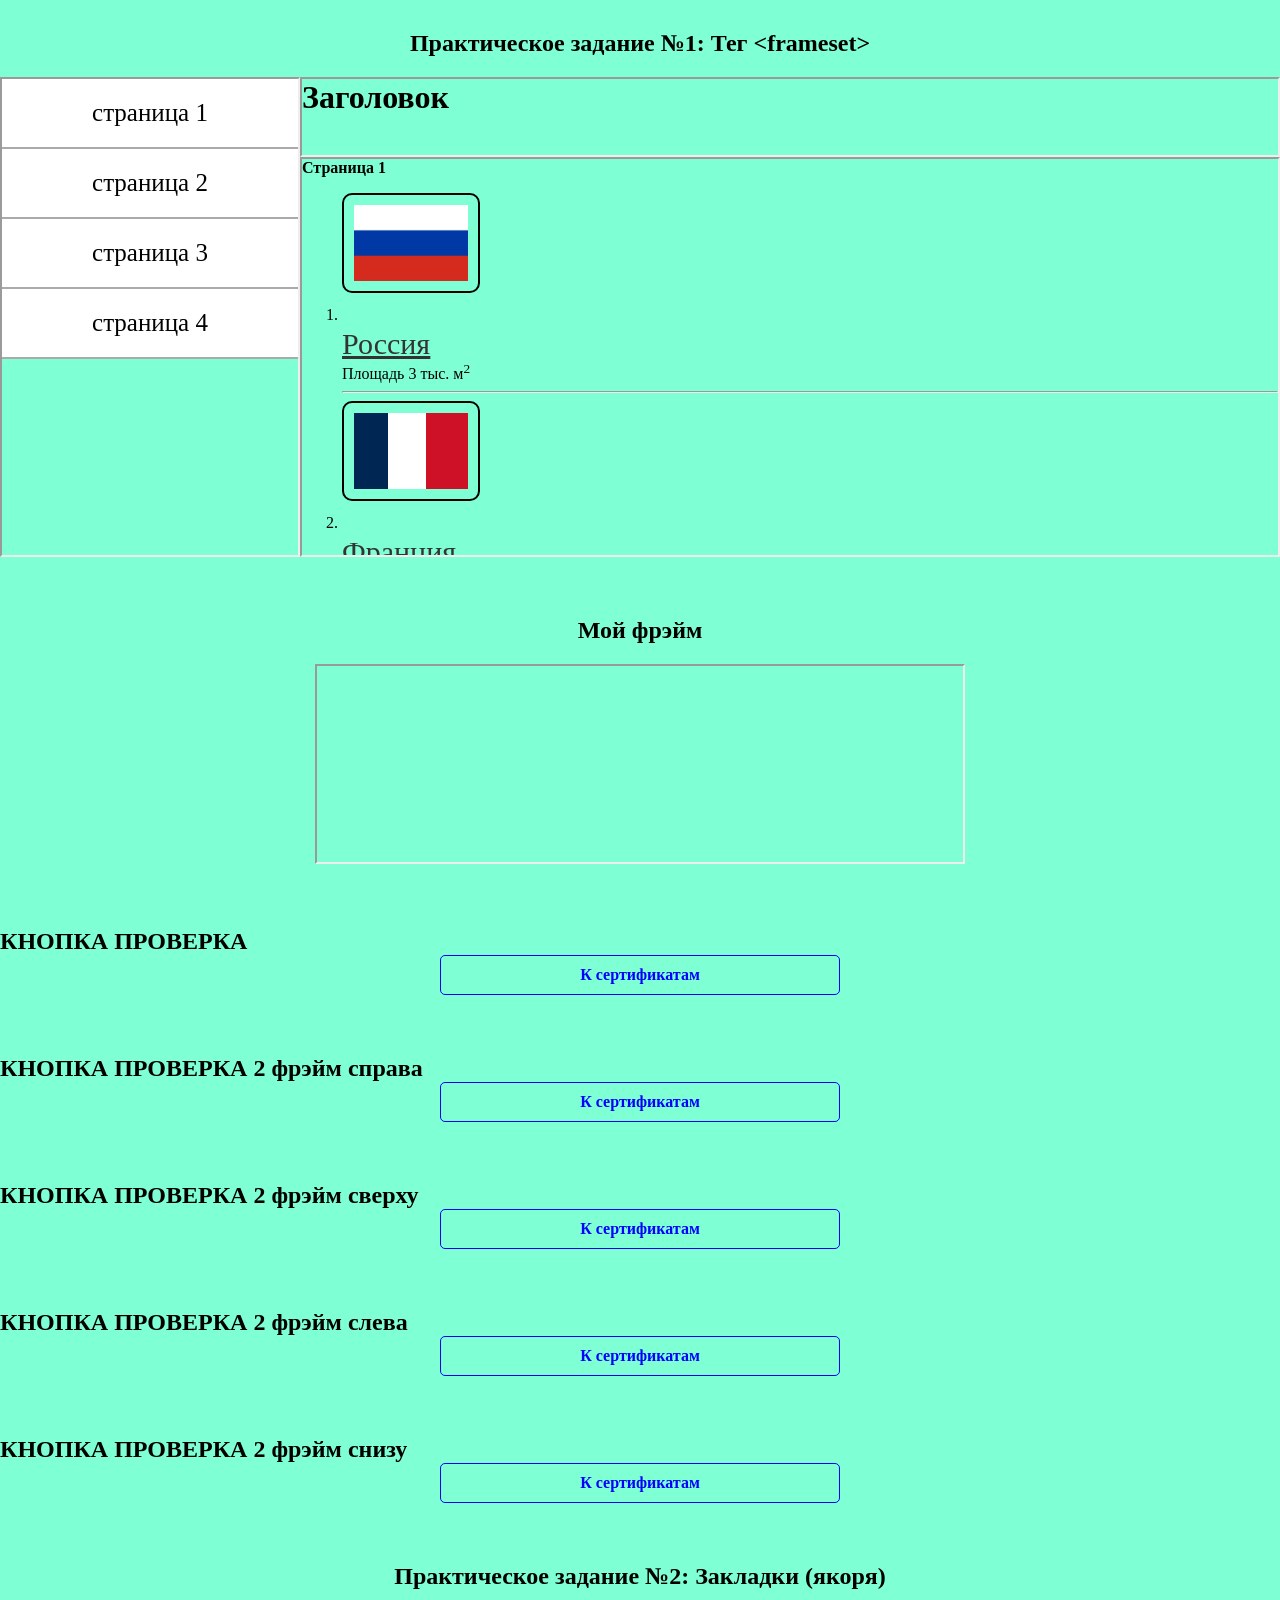
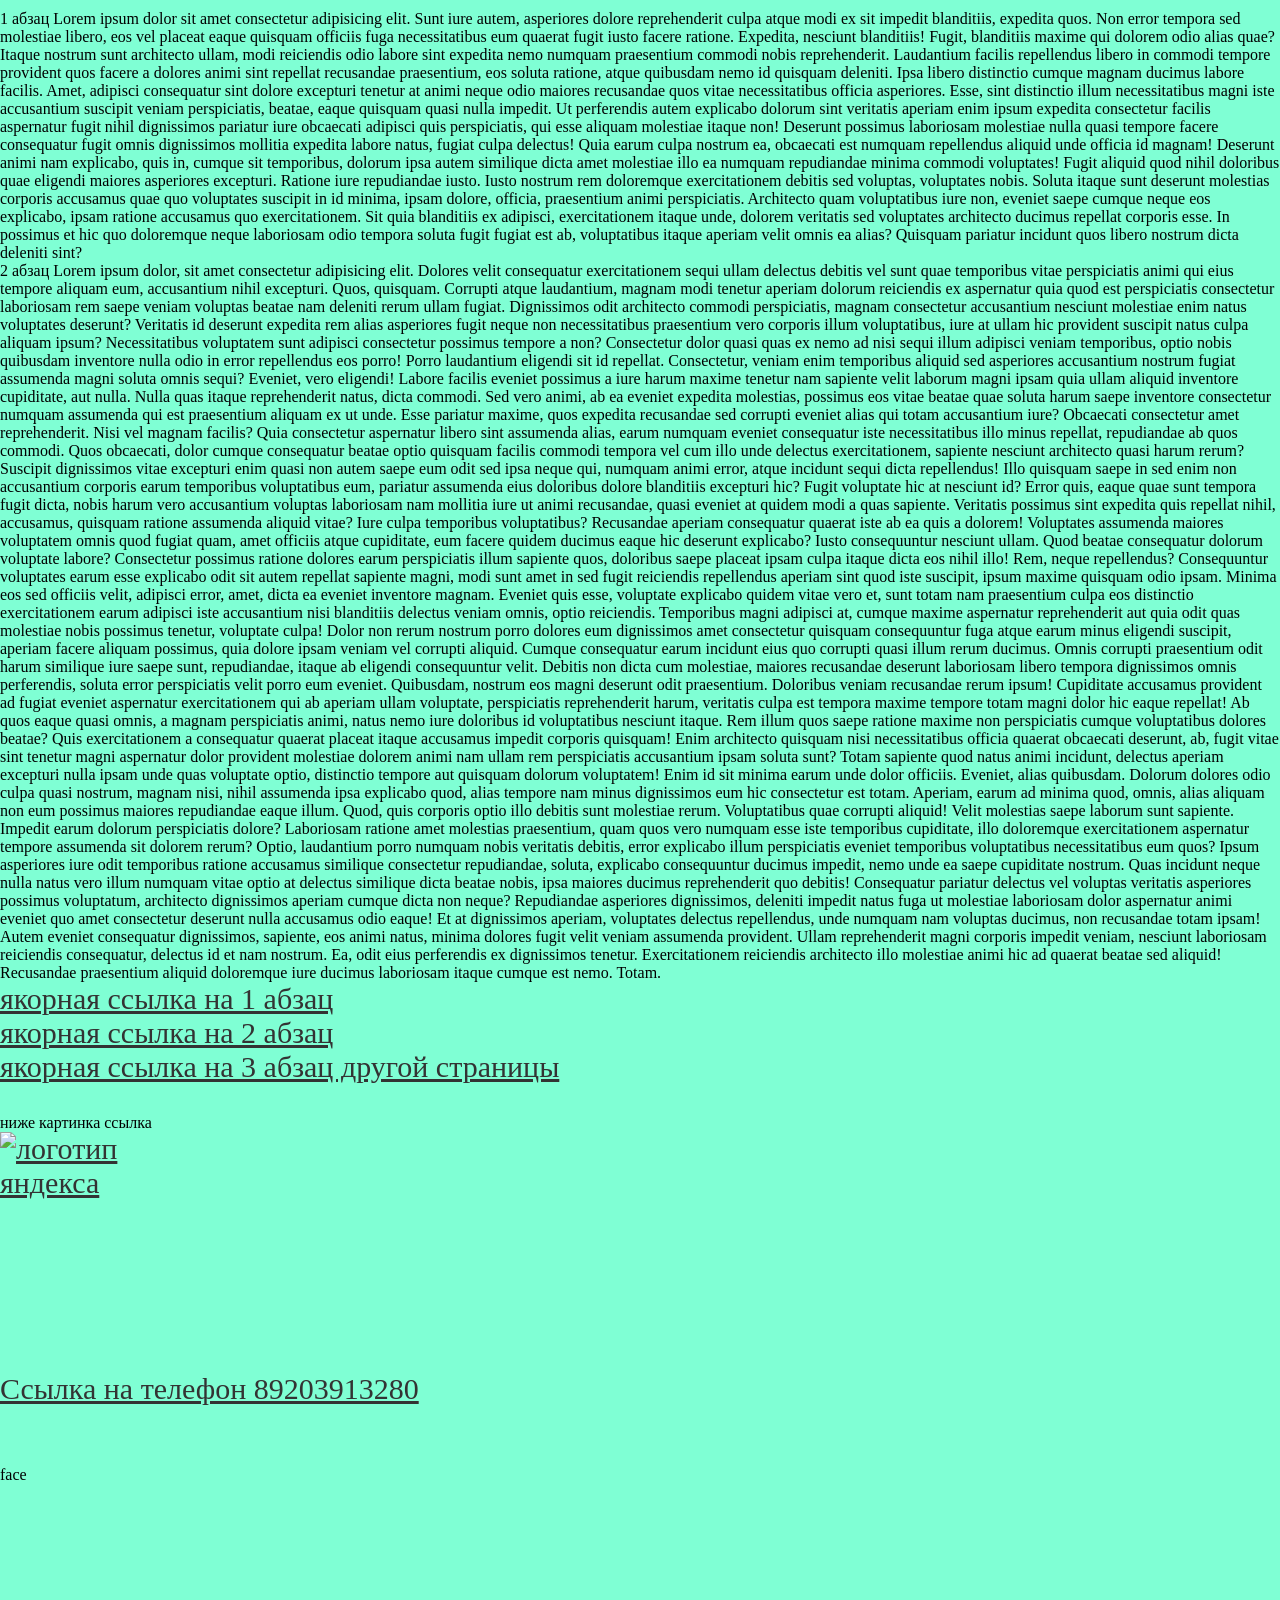
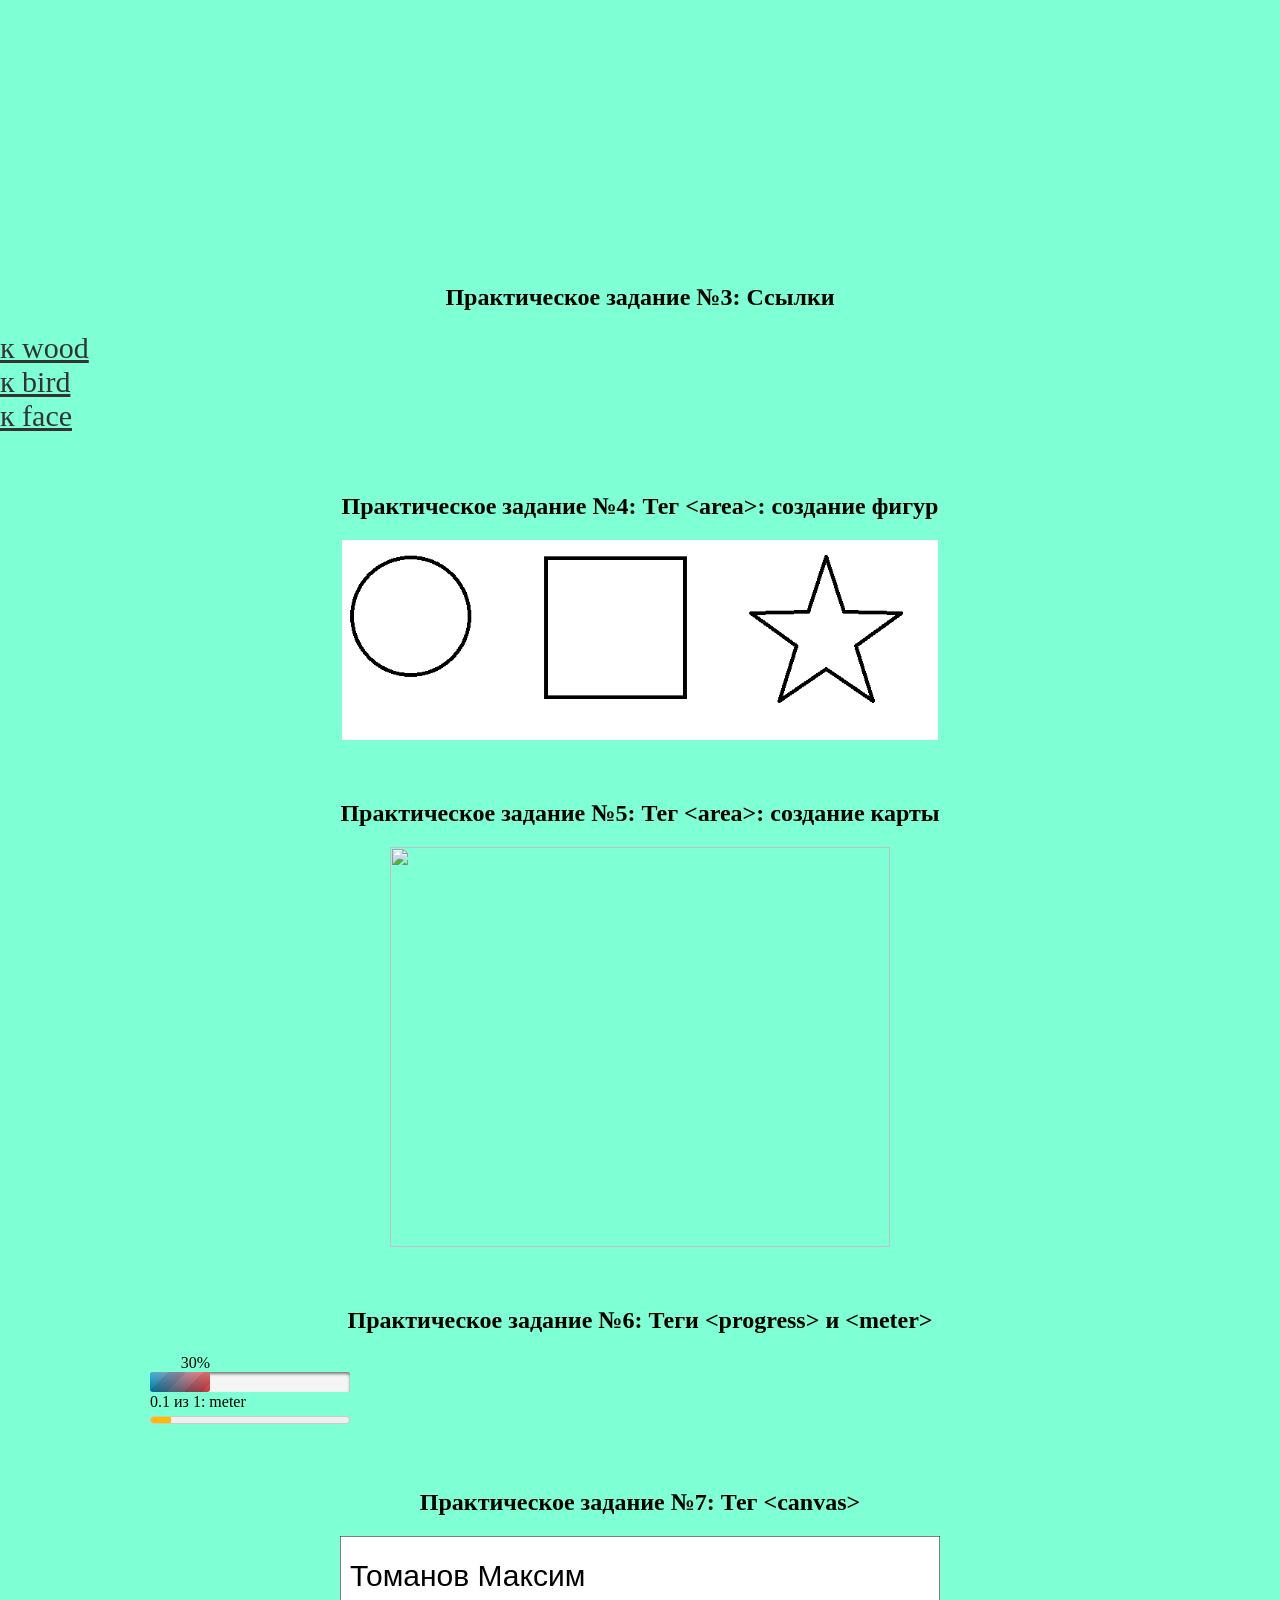
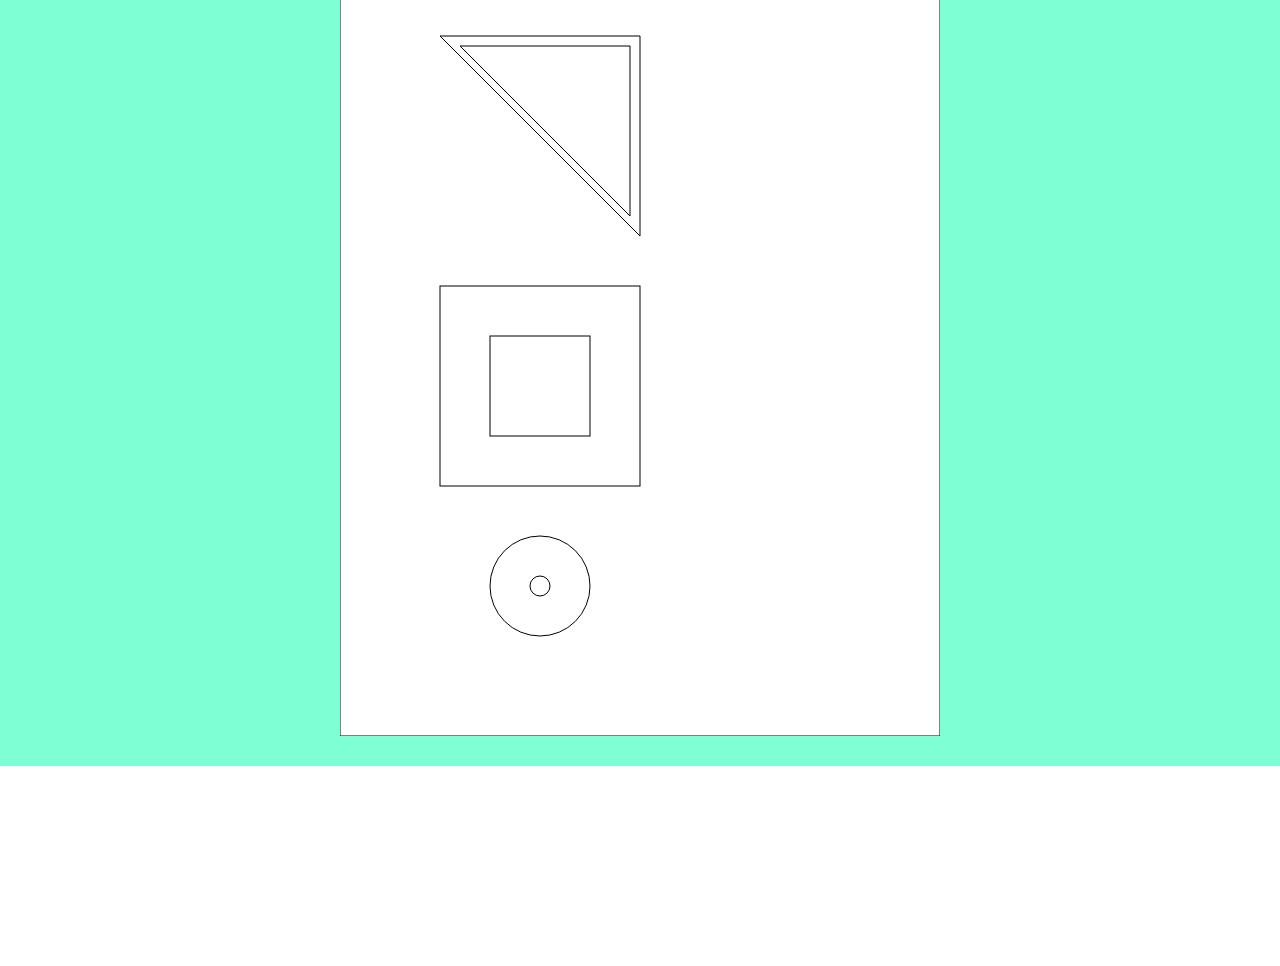
==== index.html @ 049e6e60 "fix" ====
<!DOCTYPE html>
<html lang="ru">

<head>
  <meta charset="UTF-8">
  <meta http-equiv="X-UA-Compatible" content="IE=edge">
  <meta name="viewport" content="width=device-width, initial-scale=1.0">
  <link rel="stylesheet" href="test.css">
  <link rel="stylesheet" href="style.css">
  <title>Document</title>
</head>

<body>
  <section>
    <h2 class="title">Практическое задание №1: Тег &lt;frameset&gt;</h2>
    <div style="display: flex;">
      <iframe style="width: 300px" src="menu.html" name="Фрейм 1"></iframe>
      <div style="display: flex; flex-grow: 1;flex-direction: column;">
        <iframe height="80" src="title.html" name="Фрейм 2"></iframe>
        <iframe id="content-frame" style="height: 400px;" src="content1.html" name="content-frame"></iframe>
      </div>
    </div>
  </section>
  <section>
    <div class="wrapper-center" style="flex-direction: column;">
      <h2 class="title">Мой фрэйм</h2>
      <div style="max-width:95vw;width: 650px;">
        <iframe id="sycret-widget" style="width: 100%"
          src="https://sycret.ru/test/onlinesale/?apikey=61815a4b61fd46d8a2939040e2177677&blur=10&url=https://cdn.pixabay.com/photo/2015/04/23/22/00/tree-736885__480.jpg"></iframe>
      </div>
    </div>
  </section>
  <section>
    <h2>КНОПКА ПРОВЕРКА</h2>
    <div class="wrapper-center">

      <button
        style="background: transparent;width:400px;font-weight: bold;color: blue; border: 1px solid blue; border-radius: 5px; padding: 10px"
        onclick="openSycretCertificate({apikey:'61815a4b61fd46d8a2939040e2177677', blur: 10})">К
        сертификатам
      </button>
    </div>
  </section>
  <section>
    <h2>КНОПКА ПРОВЕРКА 2 фрэйм справа</h2>
    <div class="wrapper-center">

      <button
        style="background: transparent;width:400px;font-weight: bold;color: blue; border: 1px solid blue; border-radius: 5px; padding: 10px"
        onclick="openSycretFrame({apikey:'61815a4b61fd46d8a2939040e2177677', blur: 10, position: 'right', width: '360'})">К
        сертификатам
      </button>
    </div>
  </section>
  <section>
    <h2>КНОПКА ПРОВЕРКА 2 фрэйм сверху</h2>
    <div class="wrapper-center">

      <button
        style="background: transparent;width:400px;font-weight: bold;color: blue; border: 1px solid blue; border-radius: 5px; padding: 10px"
        onclick="openSycretFrame({apikey:'61815a4b61fd46d8a2939040e2177677', blur: 10, position: 'top', height: '200'})">К
        сертификатам
      </button>
    </div>
  </section>
  <section>
    <h2>КНОПКА ПРОВЕРКА 2 фрэйм cлева</h2>
    <div class="wrapper-center">

      <button
        style="background: transparent;width:400px;font-weight: bold;color: blue; border: 1px solid blue; border-radius: 5px; padding: 10px"
        onclick="openSycretFrame({apikey:'61815a4b61fd46d8a2939040e2177677', blur: 10, position: 'left', width: '600'})">К
        сертификатам
      </button>
    </div>
  </section>
  <section>
    <h2>КНОПКА ПРОВЕРКА 2 фрэйм снизу</h2>
    <div class="wrapper-center">

      <button
        style="background: transparent;width:400px;font-weight: bold;color: blue; border: 1px solid blue; border-radius: 5px; padding: 10px"
        onclick="openSycretFrame({apikey:'61815a4b61fd46d8a2939040e2177677', blur: 10, position: 'bottom', height: '500'})">К
        сертификатам
      </button>
    </div>
  </section>
  <section>
    <h2 class="title">Практическое задание №2: Закладки (якоря)</h2>
    <p id="p1">
      1 абзац Lorem ipsum dolor sit amet consectetur adipisicing elit. Sunt iure autem, asperiores dolore reprehenderit
      culpa atque modi ex sit impedit blanditiis, expedita quos. Non error tempora sed molestiae libero, eos vel placeat
      eaque quisquam officiis fuga necessitatibus eum quaerat fugit iusto facere ratione. Expedita, nesciunt blanditiis!
      Fugit, blanditiis maxime qui dolorem odio alias quae? Itaque nostrum sunt architecto ullam, modi reiciendis odio
      labore sint expedita nemo numquam praesentium commodi nobis reprehenderit. Laudantium facilis repellendus libero
      in commodi tempore provident quos facere a dolores animi sint repellat recusandae praesentium, eos soluta ratione,
      atque quibusdam nemo id quisquam deleniti. Ipsa libero distinctio cumque magnam ducimus labore facilis. Amet,
      adipisci consequatur sint dolore excepturi tenetur at animi neque odio maiores recusandae quos vitae
      necessitatibus officia asperiores. Esse, sint distinctio illum necessitatibus magni iste accusantium suscipit
      veniam perspiciatis, beatae, eaque quisquam quasi nulla impedit. Ut perferendis autem explicabo dolorum sint
      veritatis aperiam enim ipsum expedita consectetur facilis aspernatur fugit nihil dignissimos pariatur iure
      obcaecati adipisci quis perspiciatis, qui esse aliquam molestiae itaque non! Deserunt possimus laboriosam
      molestiae nulla quasi tempore facere consequatur fugit omnis dignissimos mollitia expedita labore natus, fugiat
      culpa delectus! Quia earum culpa nostrum ea, obcaecati est numquam repellendus aliquid unde officia id magnam!
      Deserunt animi nam explicabo, quis in, cumque sit temporibus, dolorum ipsa autem similique dicta amet molestiae
      illo ea numquam repudiandae minima commodi voluptates! Fugit aliquid quod nihil doloribus quae eligendi maiores
      asperiores excepturi. Ratione iure repudiandae iusto. Iusto nostrum rem doloremque exercitationem debitis sed
      voluptas, voluptates nobis. Soluta itaque sunt deserunt molestias corporis accusamus quae quo voluptates suscipit
      in id minima, ipsam dolore, officia, praesentium animi perspiciatis. Architecto quam voluptatibus iure non,
      eveniet saepe cumque neque eos explicabo, ipsam ratione accusamus quo exercitationem. Sit quia blanditiis ex
      adipisci, exercitationem itaque unde, dolorem veritatis sed voluptates architecto ducimus repellat corporis esse.
      In possimus et hic quo doloremque neque laboriosam odio tempora soluta fugit fugiat est ab, voluptatibus itaque
      aperiam velit omnis ea alias? Quisquam pariatur incidunt quos libero nostrum dicta deleniti sint?
    </p>
    <p id="p2">
      2 абзац Lorem ipsum dolor, sit amet consectetur adipisicing elit. Dolores velit consequatur exercitationem sequi
      ullam delectus debitis vel sunt quae temporibus vitae perspiciatis animi qui eius tempore aliquam eum, accusantium
      nihil excepturi. Quos, quisquam. Corrupti atque laudantium, magnam modi tenetur aperiam dolorum reiciendis ex
      aspernatur quia quod est perspiciatis consectetur laboriosam rem saepe veniam voluptas beatae nam deleniti rerum
      ullam fugiat. Dignissimos odit architecto commodi perspiciatis, magnam consectetur accusantium nesciunt molestiae
      enim natus voluptates deserunt? Veritatis id deserunt expedita rem alias asperiores fugit neque non necessitatibus
      praesentium vero corporis illum voluptatibus, iure at ullam hic provident suscipit natus culpa aliquam ipsum?
      Necessitatibus voluptatem sunt adipisci consectetur possimus tempore a non? Consectetur dolor quasi quas ex nemo
      ad nisi sequi illum adipisci veniam temporibus, optio nobis quibusdam inventore nulla odio in error repellendus
      eos porro! Porro laudantium eligendi sit id repellat. Consectetur, veniam enim temporibus aliquid sed asperiores
      accusantium nostrum fugiat assumenda magni soluta omnis sequi? Eveniet, vero eligendi! Labore facilis eveniet
      possimus a iure harum maxime tenetur nam sapiente velit laborum magni ipsam quia ullam aliquid inventore
      cupiditate, aut nulla. Nulla quas itaque reprehenderit natus, dicta commodi. Sed vero animi, ab ea eveniet
      expedita molestias, possimus eos vitae beatae quae soluta harum saepe inventore consectetur numquam assumenda qui
      est praesentium aliquam ex ut unde. Esse pariatur maxime, quos expedita recusandae sed corrupti eveniet alias qui
      totam accusantium iure? Obcaecati consectetur amet reprehenderit. Nisi vel magnam facilis? Quia consectetur
      aspernatur libero sint assumenda alias, earum numquam eveniet consequatur iste necessitatibus illo minus repellat,
      repudiandae ab quos commodi. Quos obcaecati, dolor cumque consequatur beatae optio quisquam facilis commodi
      tempora vel cum illo unde delectus exercitationem, sapiente nesciunt architecto quasi harum rerum? Suscipit
      dignissimos vitae excepturi enim quasi non autem saepe eum odit sed ipsa neque qui, numquam animi error, atque
      incidunt sequi dicta repellendus! Illo quisquam saepe in sed enim non accusantium corporis earum temporibus
      voluptatibus eum, pariatur assumenda eius doloribus dolore blanditiis excepturi hic? Fugit voluptate hic at
      nesciunt id? Error quis, eaque quae sunt tempora fugit dicta, nobis harum vero accusantium voluptas laboriosam nam
      mollitia iure ut animi recusandae, quasi eveniet at quidem modi a quas sapiente. Veritatis possimus sint expedita
      quis repellat nihil, accusamus, quisquam ratione assumenda aliquid vitae? Iure culpa temporibus voluptatibus?
      Recusandae aperiam consequatur quaerat iste ab ea quis a dolorem! Voluptates assumenda maiores voluptatem omnis
      quod fugiat quam, amet officiis atque cupiditate, eum facere quidem ducimus eaque hic deserunt explicabo? Iusto
      consequuntur nesciunt ullam. Quod beatae consequatur dolorum voluptate labore? Consectetur possimus ratione
      dolores earum perspiciatis illum sapiente quos, doloribus saepe placeat ipsam culpa itaque dicta eos nihil illo!
      Rem, neque repellendus? Consequuntur voluptates earum esse explicabo odit sit autem repellat sapiente magni, modi
      sunt amet in sed fugit reiciendis repellendus aperiam sint quod iste suscipit, ipsum maxime quisquam odio ipsam.
      Minima eos sed officiis velit, adipisci error, amet, dicta ea eveniet inventore magnam. Eveniet quis esse,
      voluptate explicabo quidem vitae vero et, sunt totam nam praesentium culpa eos distinctio exercitationem earum
      adipisci iste accusantium nisi blanditiis delectus veniam omnis, optio reiciendis. Temporibus magni adipisci at,
      cumque maxime aspernatur reprehenderit aut quia odit quas molestiae nobis possimus tenetur, voluptate culpa! Dolor
      non rerum nostrum porro dolores eum dignissimos amet consectetur quisquam consequuntur fuga atque earum minus
      eligendi suscipit, aperiam facere aliquam possimus, quia dolore ipsam veniam vel corrupti aliquid. Cumque
      consequatur earum incidunt eius quo corrupti quasi illum rerum ducimus. Omnis corrupti praesentium odit harum
      similique iure saepe sunt, repudiandae, itaque ab eligendi consequuntur velit. Debitis non dicta cum molestiae,
      maiores recusandae deserunt laboriosam libero tempora dignissimos omnis perferendis, soluta error perspiciatis
      velit porro eum eveniet. Quibusdam, nostrum eos magni deserunt odit praesentium. Doloribus veniam recusandae rerum
      ipsum! Cupiditate accusamus provident ad fugiat eveniet aspernatur exercitationem qui ab aperiam ullam voluptate,
      perspiciatis reprehenderit harum, veritatis culpa est tempora maxime tempore totam magni dolor hic eaque repellat!
      Ab quos eaque quasi omnis, a magnam perspiciatis animi, natus nemo iure doloribus id voluptatibus nesciunt itaque.
      Rem illum quos saepe ratione maxime non perspiciatis cumque voluptatibus dolores beatae? Quis exercitationem a
      consequatur quaerat placeat itaque accusamus impedit corporis quisquam! Enim architecto quisquam nisi
      necessitatibus officia quaerat obcaecati deserunt, ab, fugit vitae sint tenetur magni aspernatur dolor provident
      molestiae dolorem animi nam ullam rem perspiciatis accusantium ipsam soluta sunt? Totam sapiente quod natus animi
      incidunt, delectus aperiam excepturi nulla ipsam unde quas voluptate optio, distinctio tempore aut quisquam
      dolorum voluptatem! Enim id sit minima earum unde dolor officiis. Eveniet, alias quibusdam. Dolorum dolores odio
      culpa quasi nostrum, magnam nisi, nihil assumenda ipsa explicabo quod, alias tempore nam minus dignissimos eum hic
      consectetur est totam. Aperiam, earum ad minima quod, omnis, alias aliquam non eum possimus maiores repudiandae
      eaque illum. Quod, quis corporis optio illo debitis sunt molestiae rerum. Voluptatibus quae corrupti aliquid!
      Velit molestias saepe laborum sunt sapiente. Impedit earum dolorum perspiciatis dolore? Laboriosam ratione amet
      molestias praesentium, quam quos vero numquam esse iste temporibus cupiditate, illo doloremque exercitationem
      aspernatur tempore assumenda sit dolorem rerum? Optio, laudantium porro numquam nobis veritatis debitis, error
      explicabo illum perspiciatis eveniet temporibus voluptatibus necessitatibus eum quos? Ipsum asperiores iure odit
      temporibus ratione accusamus similique consectetur repudiandae, soluta, explicabo consequuntur ducimus impedit,
      nemo unde ea saepe cupiditate nostrum. Quas incidunt neque nulla natus vero illum numquam vitae optio at delectus
      similique dicta beatae nobis, ipsa maiores ducimus reprehenderit quo debitis! Consequatur pariatur delectus vel
      voluptas veritatis asperiores possimus voluptatum, architecto dignissimos aperiam cumque dicta non neque?
      Repudiandae asperiores dignissimos, deleniti impedit natus fuga ut molestiae laboriosam dolor aspernatur animi
      eveniet quo amet consectetur deserunt nulla accusamus odio eaque! Et at dignissimos aperiam, voluptates delectus
      repellendus, unde numquam nam voluptas ducimus, non recusandae totam ipsam! Autem eveniet consequatur dignissimos,
      sapiente, eos animi natus, minima dolores fugit velit veniam assumenda provident. Ullam reprehenderit magni
      corporis impedit veniam, nesciunt laboriosam reiciendis consequatur, delectus id et nam nostrum. Ea, odit eius
      perferendis ex dignissimos tenetur. Exercitationem reiciendis architecto illo molestiae animi hic ad quaerat
      beatae sed aliquid! Recusandae praesentium aliquid doloremque iure ducimus laboriosam itaque cumque est nemo.
      Totam.
    </p>
    <a href="#p1">якорная ссылка на 1 абзац</a>
    <a href="#p2">якорная ссылка на 2 абзац</a>
    <a href="test.html#p3" target="_blank">якорная ссылка на 3 абзац другой страницы</a>

    <p style="margin-top: 30px;">ниже картинка ссылка</p>
    <a href="https://www.yandex.ru" target="_blank">
      <img width="200" height="200" src="https://geektips.ru/wp-content/uploads/2016/01/yandex-android-logo.png"
        alt="логотип яндекса">
    </a>
    <a href="tel:+79203913280" style="margin-top: 40px;">Ссылка на телефон 89203913280</a>
  </section>
  <section>
    <p style="margin-bottom: 400px;" id="face">face</p>
    <h2 class="title">Практическое задание №3: Ссылки</h2>
    <a href="wood.html#wood" target="_blank">к wood</a>
    <a href="bird.html#bird" target="_blank">к bird</a>
    <a href="#face">к face</a>
  </section>
  <section>
    <h2 class="title">Практическое задание №4: Тег &lt;area&gt;: создание фигур</h2>
    <div class="wrapper-center">
      <img usemap="#figures" src="figures.png" width="600" height="200" alt="фигуры" />
      <map name="figures" id="figures">
        <area shape="circle" coords="70,75,60" title="круг">
        <area shape="rect" coords="200,15,347,160" title="прямоугольник">
        <area title="звезда" shape="poly"
          coords="485,10,505,70,565,70,515,110,543,175,485,130,427,175,455,110,405,70,465,70">
      </map>

    </div>
  </section>
  <section>
    <h2 class="title">Практическое задание №5: Тег &lt;area&gt;: создание карты</h2>
    <div class="wrapper-center">
      <img width="500" height="400"
        src="https://image.jimcdn.com/app/cms/image/transf/dimension=452x10000:format=jpg/path/s6b61d3476b988e81/image/ia63b71b08cb00091/version/1622835703/%D0%BD%D0%BE%D1%87%D0%BD%D0%BE%D0%B5-%D0%BA%D0%B0%D1%84%D0%B5-%D1%81%D0%B0%D0%BC%D1%8B%D0%B5-%D0%B8%D0%B7%D0%B2%D0%B5%D1%81%D1%82%D0%BD%D1%8B%D0%B5-%D0%BA%D0%B0%D1%80%D1%82%D0%B8%D0%BD%D1%8B-%D0%B2%D0%B0%D0%BD-%D0%B3%D0%BE%D0%B3%D0%B0.jpg"
        alt="" usemap="#picture" />
      <map name="picture">
        <area href="https://www.dns-shop.ru/catalog/17a9d33516404e77/nastennye-chasy/" title="Часы" target="_blank"
          shape="circle" coords="168,55,20">
        <area href="https://dg-home.ru/blog/kak-stilno-oformit-arku_b333583/" target="_blank" title="Арка" shape="rect"
          coords="120,85,165,175">
        <area href="http://wp.wiki-wiki.ru/wp/index.php/%D0%91%D0%B8%D0%BB%D1%8C%D1%8F%D1%80%D0%B4" target="_blank"
          title="Бильярд" shape="poly" coords="180,170,250,165,370,220,330,290,290,320,212,252">
      </map>
    </div>
  </section>
  <section>
    <h2 class="title">Практическое задание №6: Теги &lt;progress&gt; и &lt;meter&gt;</h2>
    <div style="margin-left: 150px;width:200px">
      <p style="width:30%" data-value="30">&nbsp;</p>
      <progress max="1" value="0.3" class="progress">
        <div class="progress-bar">
          <span style="width: 30%">0.3 из 1</span>
        </div>
      </progress>
      <br>
      <span>0.1 из 1: meter&nbsp;<meter style="width:200px" min="0" low="0.25" optimum="0.45" high="0.6" max="1"
          value="0.1"></meter></span>

    </div>
  </section>
  <section>
    <h2 class="title">Практическое задание №7: Тег &lt;canvas&gt;</h2>
    <div class="wrapper-center">

      <canvas id="canvas" width="600" height="800"></canvas>
    </div>
  </section>
  <!-- <script type="text/javascript" src="https://sycret.ru/test/onlinesale/script.min.js"></script> -->
  <script type="text/javascript" src="./test.js"></script>
  <script src="index.js"></script>
</body>

</html>
---- test.css ----
.sycret-close-icon::after {
  content: "\00d7"; /* This will render the 'X' */
  display: inline-block;
  position: absolute;
  right: 10px;
  top: 10px;
  display: inline-block;
  color: rgb(253, 19, 19);
  transition: transform 0.2s ease-in;
  font-size: 30px;
  font-weight: 500;
  cursor: pointer;
}
---- style.css ----
body {
  margin: 0;
  padding: 0;
}

p,
h1,
h2,
h3,
h4,
h5,
h6 {
  padding: 0;
  margin: 0;
}

button {
  cursor: pointer;
  background-color: transparent;
  border: none;
}

ul {
  list-style: none;
  padding: 0;
  margin: 0;
}

li {
  padding: 0;
  margin: 0;
}
area {
  cursor: pointer;
}

img {
  display: block;
  max-width: 100%;
  object-fit: contain;
}

svg {
  display: block;
}

input,
select,
button,
textarea {
  font: inherit;
}

a {
  text-decoration: none;
  color: inherit;
}

*,
*::after,
*::before {
  box-sizing: border-box;
}

section {
  width: 100%;
  overflow: auto;
  background-color: aquamarine;
  padding-top: 30px;
  padding-bottom: 30px;
  display: flex;
  flex-direction: column;
}

.title {
  width: 100%;
  text-align: center;
  font-size: 24px;
  padding-bottom: 20px;
}

a {
  color: #333;
  text-decoration: underline;
  font-size: 30px;
}

.wrapper-center {
  display: flex;
  align-items: center;
  justify-content: center;
  width: 100%;
}
iframe {
  /* border: 2px solid black; */
}

/* progress */
progress:not(value) {
  /* Add your styles here. As part of this walkthrough we will focus only on determinate progress bars. */
}

/* Styling the determinate progress element */

progress[value] {
  /* Get rid of the default appearance */
  appearance: none;

  /* This unfortunately leaves a trail of border behind in Firefox and Opera. We can remove that by setting the border to none. */
  border: none;

  /* Add dimensions */
  width: 100%;
  height: 20px;

  /* Although firefox doesn't provide any additional pseudo class to style the progress element container, any style applied here works on the container. */
  background-color: whiteSmoke;
  border-radius: 3px;
  box-shadow: 0 2px 3px rgba(0, 0, 0, 0.5) inset;

  /* Of all IE, only IE10 supports progress element that too partially. It only allows to change the background-color of the progress value using the 'color' attribute. */
  color: royalblue;

  position: relative;
}

/*
Webkit browsers provide two pseudo classes that can be use to style HTML5 progress element.
-webkit-progress-bar -> To style the progress element container
-webkit-progress-value -> To style the progress element value.
*/

progress[value]::-webkit-progress-bar {
  background-color: whiteSmoke;
  border-radius: 3px;
  box-shadow: 0 2px 3px rgba(0, 0, 0, 0.5) inset;
}

progress[value]::-webkit-progress-value {
  position: relative;

  background-size: 35px 20px, 100% 100%, 100% 100%;
  border-radius: 3px;

  /* Let's animate this */
  animation: animate-stripes 5s linear infinite;
}

@keyframes animate-stripes {
  100% {
    background-position: -100px 0;
  }
}

/* Let's spice up things little bit by using pseudo elements. */

progress[value]::-webkit-progress-value:after {
  /* Only webkit/blink browsers understand pseudo elements on pseudo classes. A rare phenomenon! */
  content: '';
  position: absolute;

  width: 5px;
  height: 5px;
  top: 7px;
  right: 7px;

  background-color: white;
  border-radius: 100%;
}

/* Firefox provides a single pseudo class to style the progress element value and not for container. -moz-progress-bar */

progress[value]::-moz-progress-bar {
  /* Gradient background with Stripes */
  background-image: -moz-linear-gradient(
      135deg,
      transparent,
      transparent 33%,
      rgba(0, 0, 0, 0.1) 33%,
      rgba(0, 0, 0, 0.1) 66%,
      transparent 66%
    ),
    -moz-linear-gradient(top, rgba(255, 255, 255, 0.25), rgba(0, 0, 0, 0.2)),
    -moz-linear-gradient(left, #09c, #f44);

  background-size: 35px 20px, 100% 100%, 100% 100%;
  border-radius: 3px;

  /* Firefox doesn't support CSS3 keyframe animations on progress element. Hence, we did not include animate-stripes in this code block */
}

/* Fallback technique styles */
.progress-bar {
  background-color: whiteSmoke;
  border-radius: 3px;
  box-shadow: 0 2px 3px rgba(0, 0, 0, 0.5) inset;

  /* Dimensions should be similar to the parent progress element. */
  width: 100%;
  height: 20px;
}

.progress-bar span {
  background-color: royalblue;
  border-radius: 3px;

  display: block;
  text-indent: -9999px;
}

p[data-value] {
  position: relative;
}

/* The percentage will automatically fall in place as soon as we make the width fluid. Now making widths fluid. */

p[data-value]:after {
  content: attr(data-value) '%';
  position: absolute;
  right: 0;
}

.progress::-webkit-progress-value {
  /* Gradient background with Stripes */
  background-image: -webkit-linear-gradient(
      135deg,
      transparent,
      transparent 33%,
      rgba(0, 0, 0, 0.1) 33%,
      rgba(0, 0, 0, 0.1) 66%,
      transparent 66%
    ),
    -webkit-linear-gradient(top, rgba(255, 255, 255, 0.25), rgba(0, 0, 0, 0.2)),
    -webkit-linear-gradient(left, #09c, #f44);
}
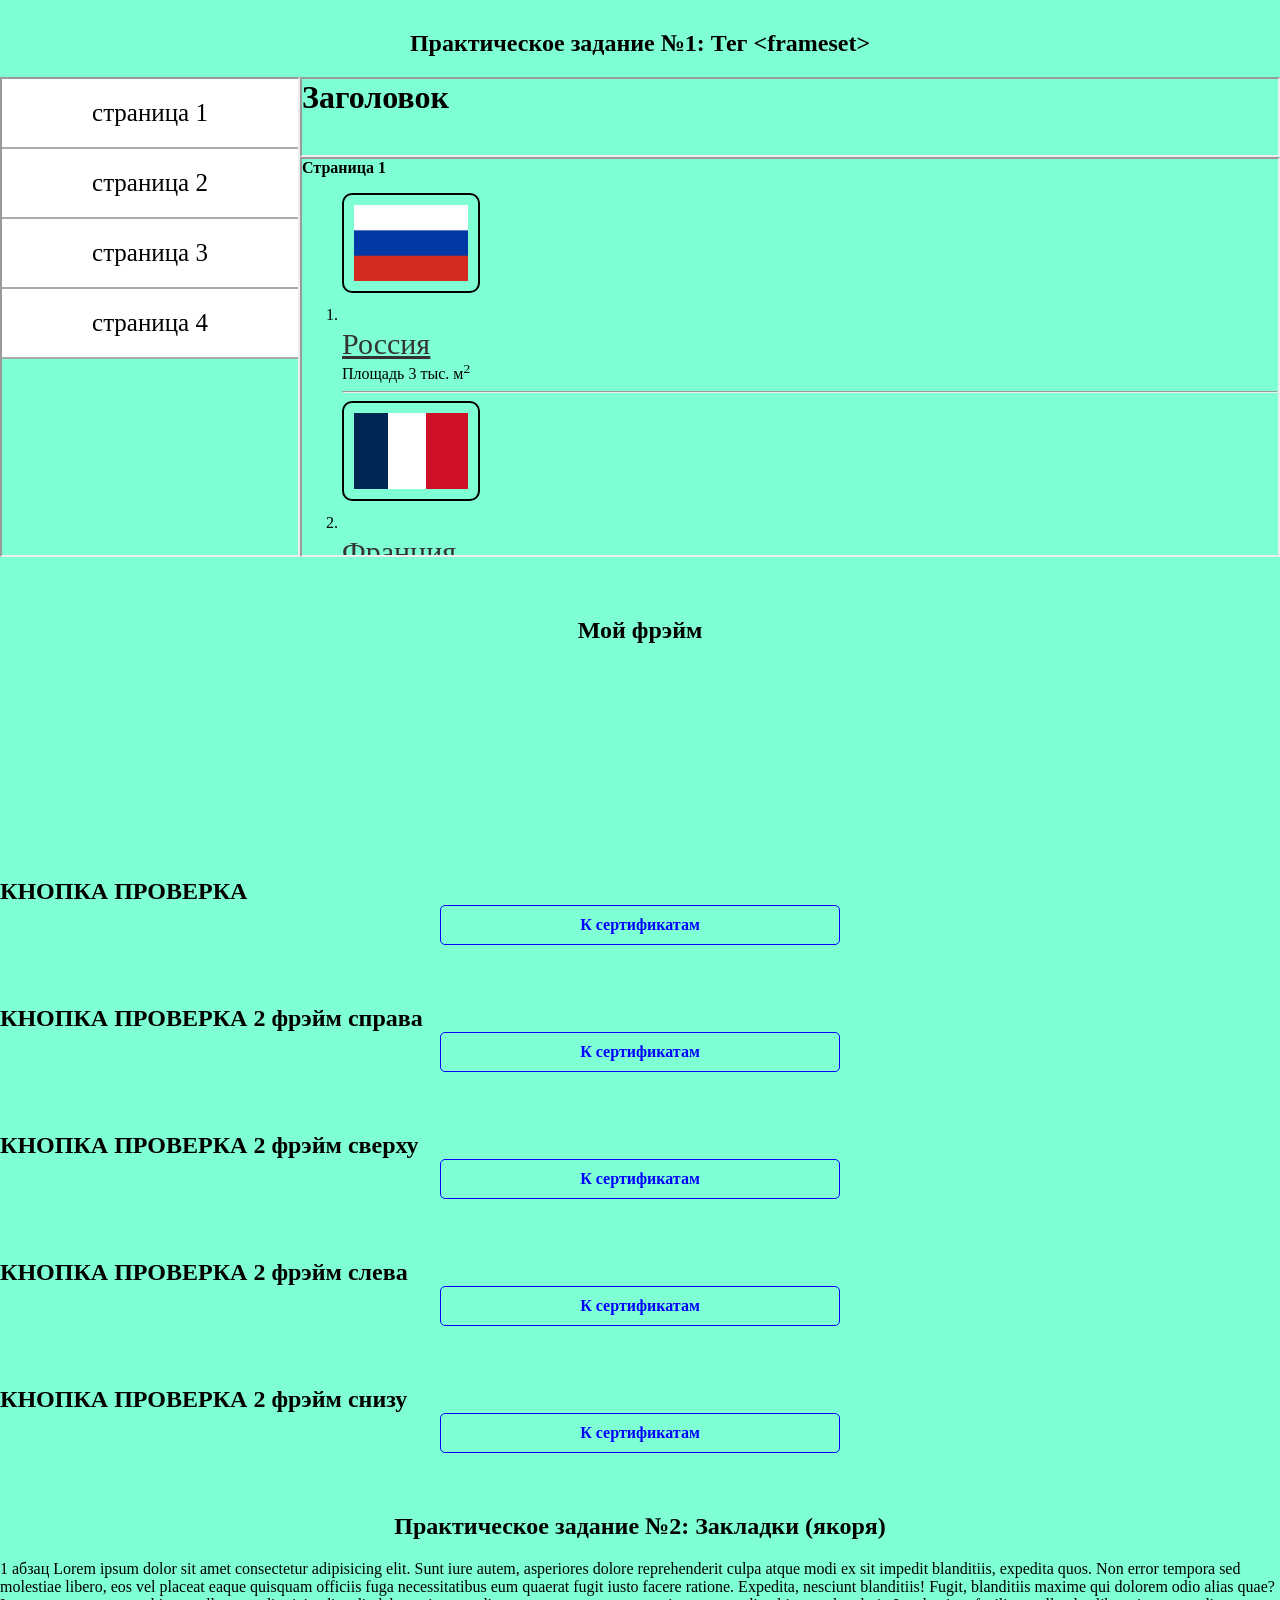
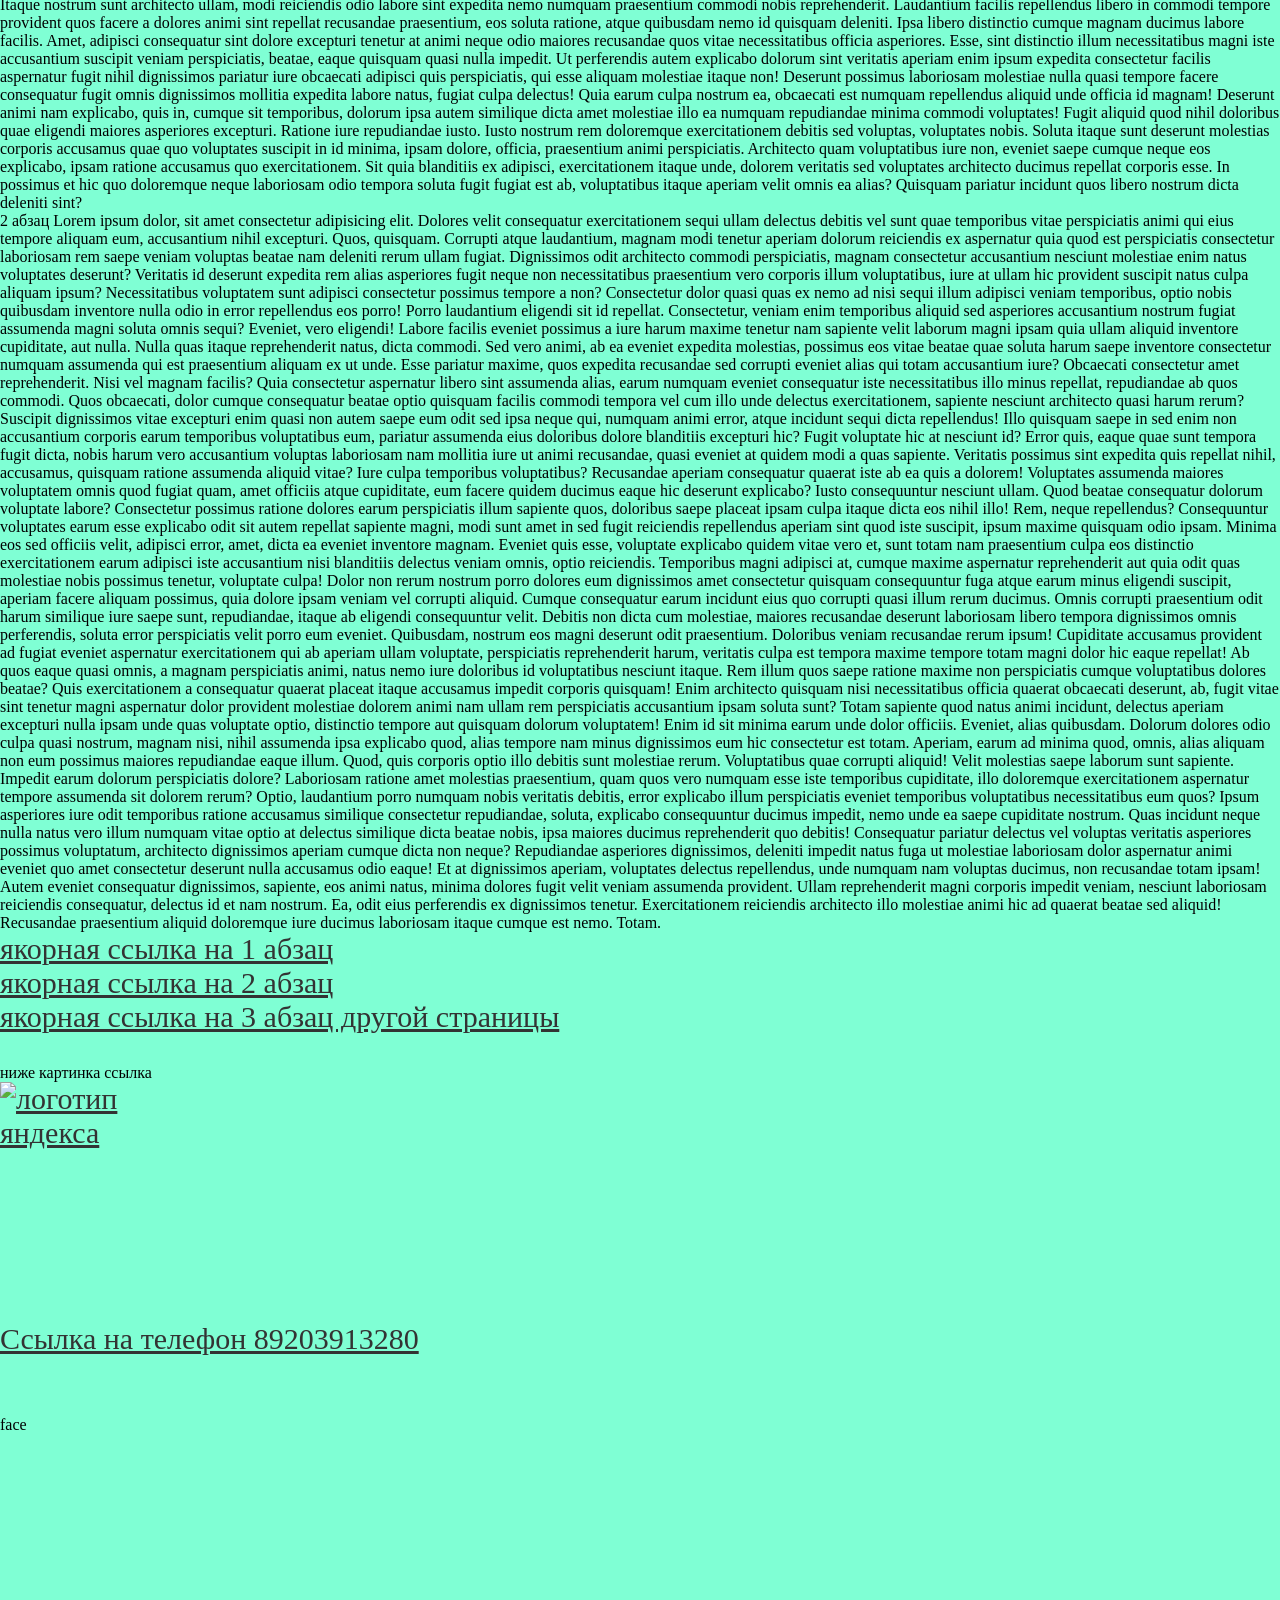
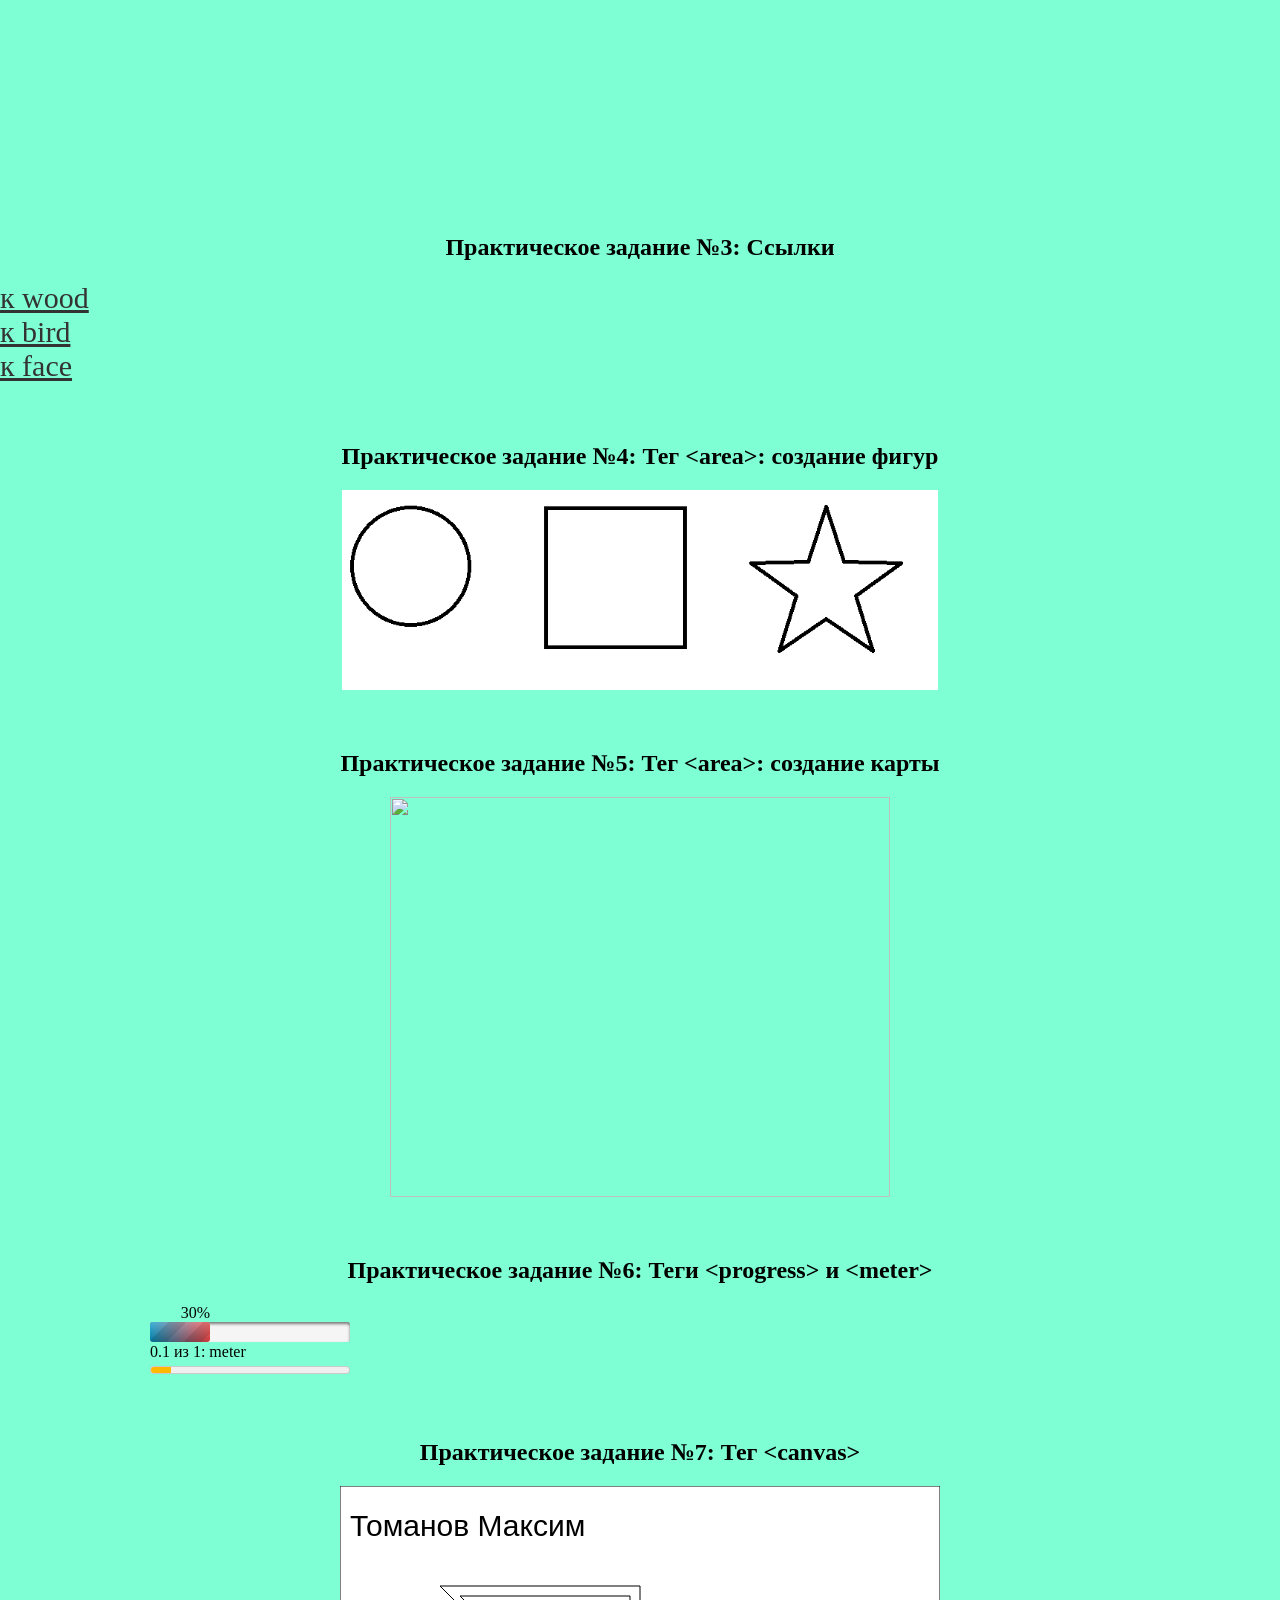
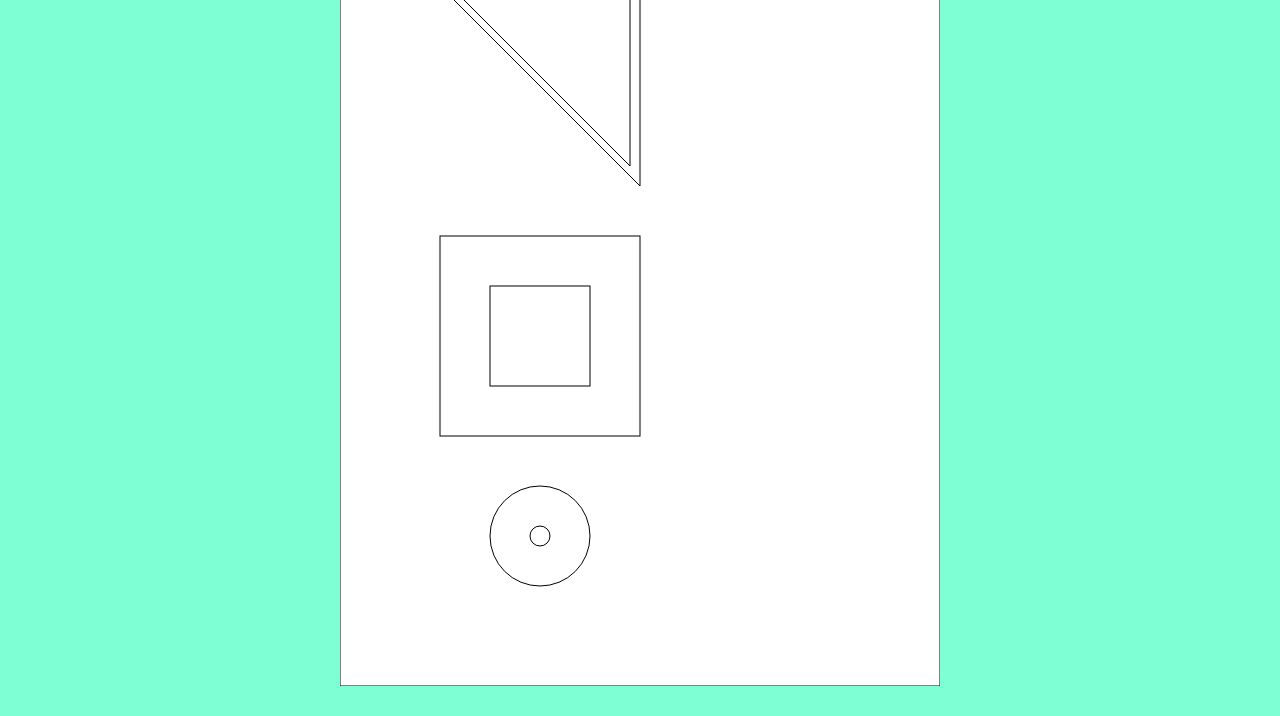
==== commit febb02b5: "fix" ====
--- a/index.html
+++ b/index.html
@@ -5,7 +5,6 @@
   <meta charset="UTF-8">
   <meta http-equiv="X-UA-Compatible" content="IE=edge">
   <meta name="viewport" content="width=device-width, initial-scale=1.0">
-  <link rel="stylesheet" href="test.css">
   <link rel="stylesheet" href="style.css">
   <title>Document</title>
 </head>
@@ -25,8 +24,8 @@
     <div class="wrapper-center" style="flex-direction: column;">
       <h2 class="title">Мой фрэйм</h2>
       <div style="max-width:95vw;width: 650px;">
-        <iframe id="sycret-widget" style="width: 100%"
-          src="https://sycret.ru/test/onlinesale/?apikey=61815a4b61fd46d8a2939040e2177677&blur=10&url=https://cdn.pixabay.com/photo/2015/04/23/22/00/tree-736885__480.jpg"></iframe>
+        <iframe id="sycret-widget" frameborder="no" style="width: 100%"
+          src="https://sycret.ru/service/onlinesale/?apikey=61815a4b61fd46d8a2939040e2177677&blur=10&url=https://cdn.pixabay.com/photo/2015/04/23/22/00/tree-736885__480.jpg"></iframe>
       </div>
     </div>
   </section>
@@ -245,6 +244,7 @@
 
     </div>
   </section>
+
   <section>
     <h2 class="title">Практическое задание №7: Тег &lt;canvas&gt;</h2>
     <div class="wrapper-center">
@@ -252,8 +252,7 @@
       <canvas id="canvas" width="600" height="800"></canvas>
     </div>
   </section>
-  <!-- <script type="text/javascript" src="https://sycret.ru/test/onlinesale/script.min.js"></script> -->
-  <script type="text/javascript" src="./test.js"></script>
+  <script type="text/javascript" src="https://sycret.ru/service/onlinesale/script.min.js"></script>
   <script src="index.js"></script>
 </body>
 
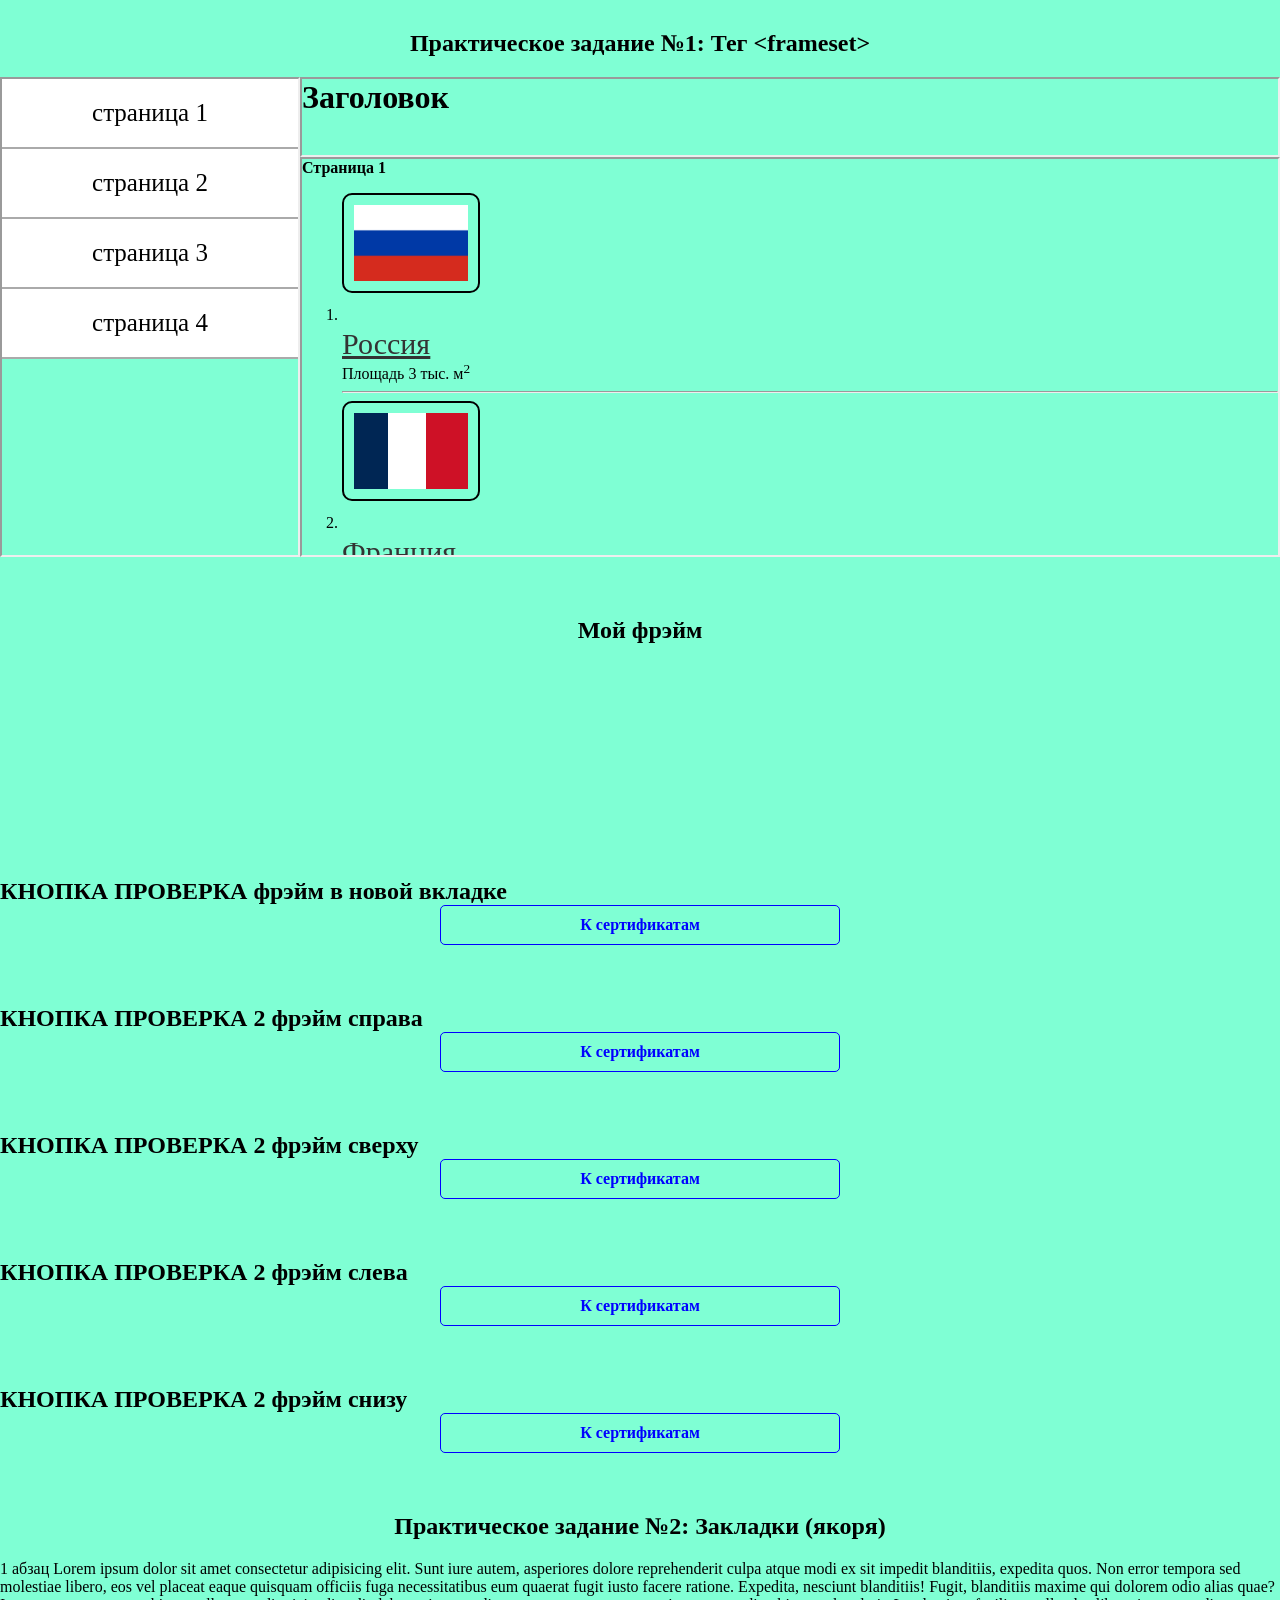
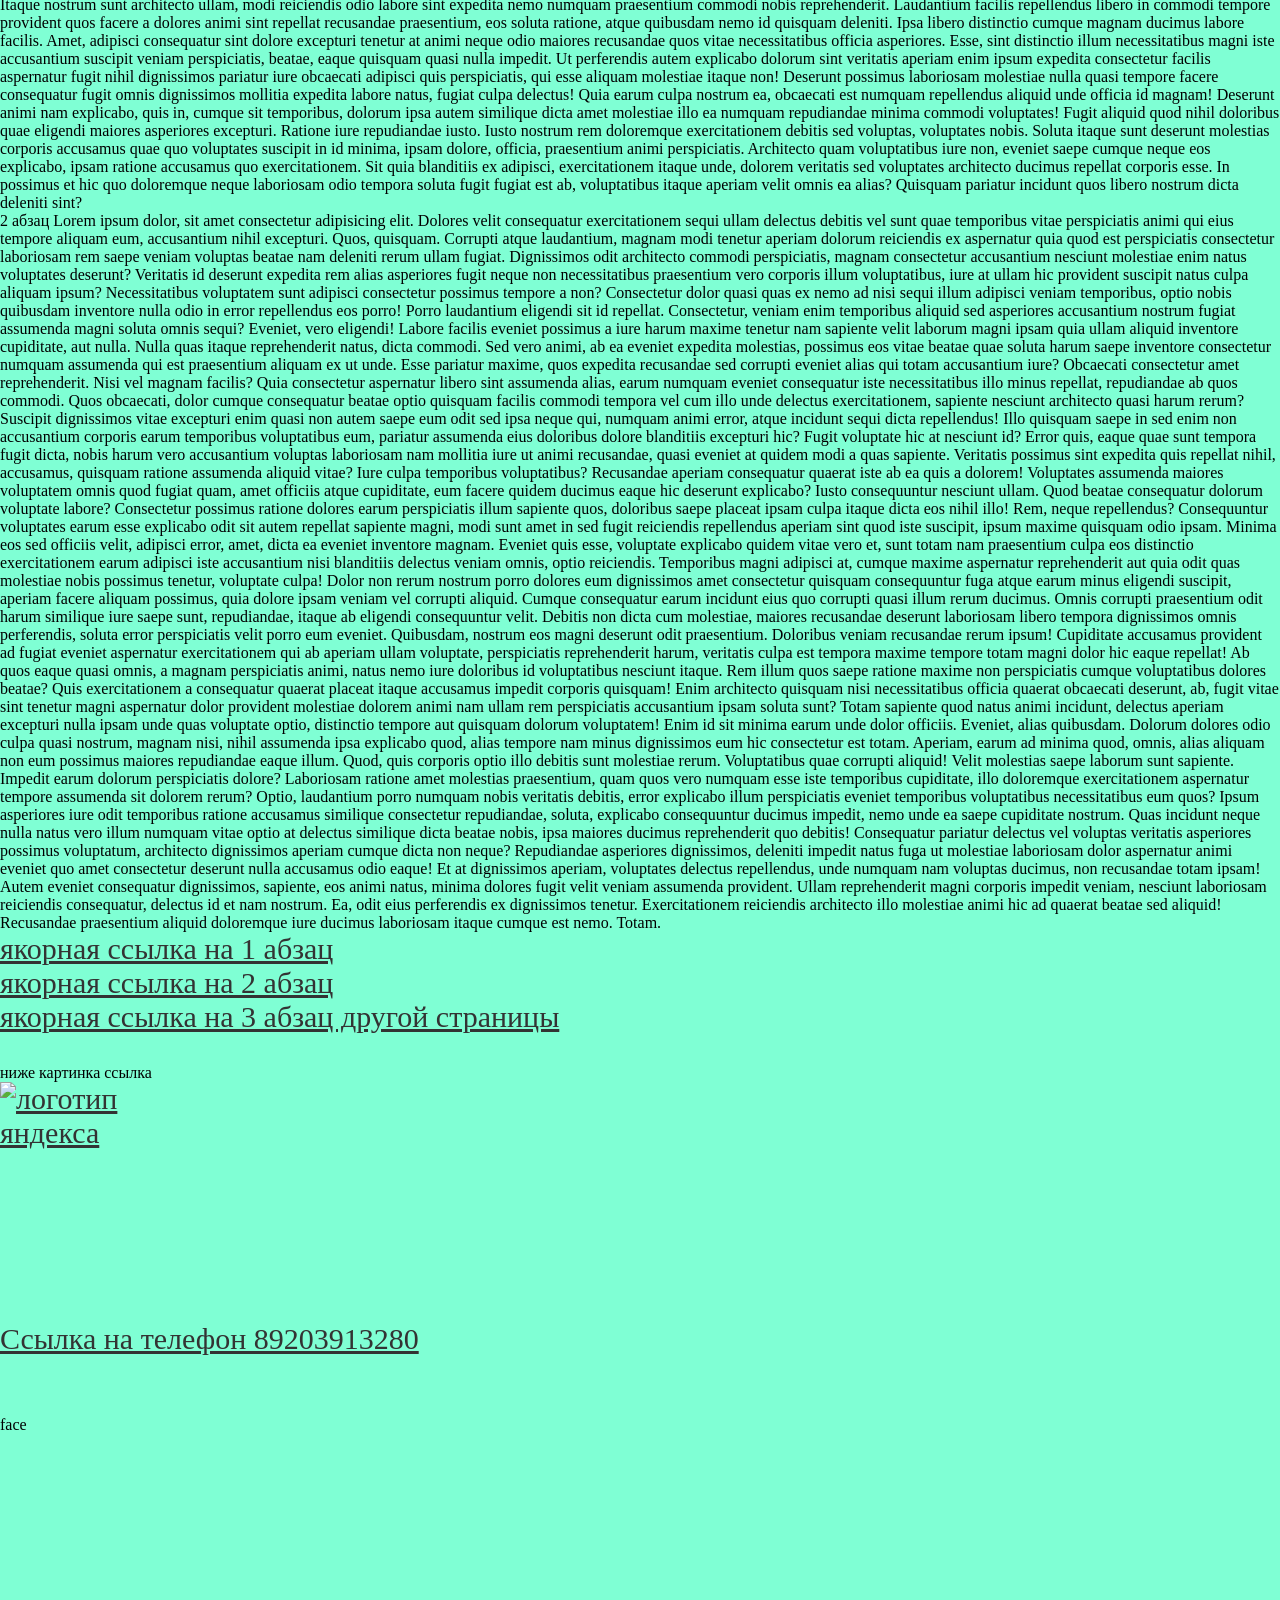
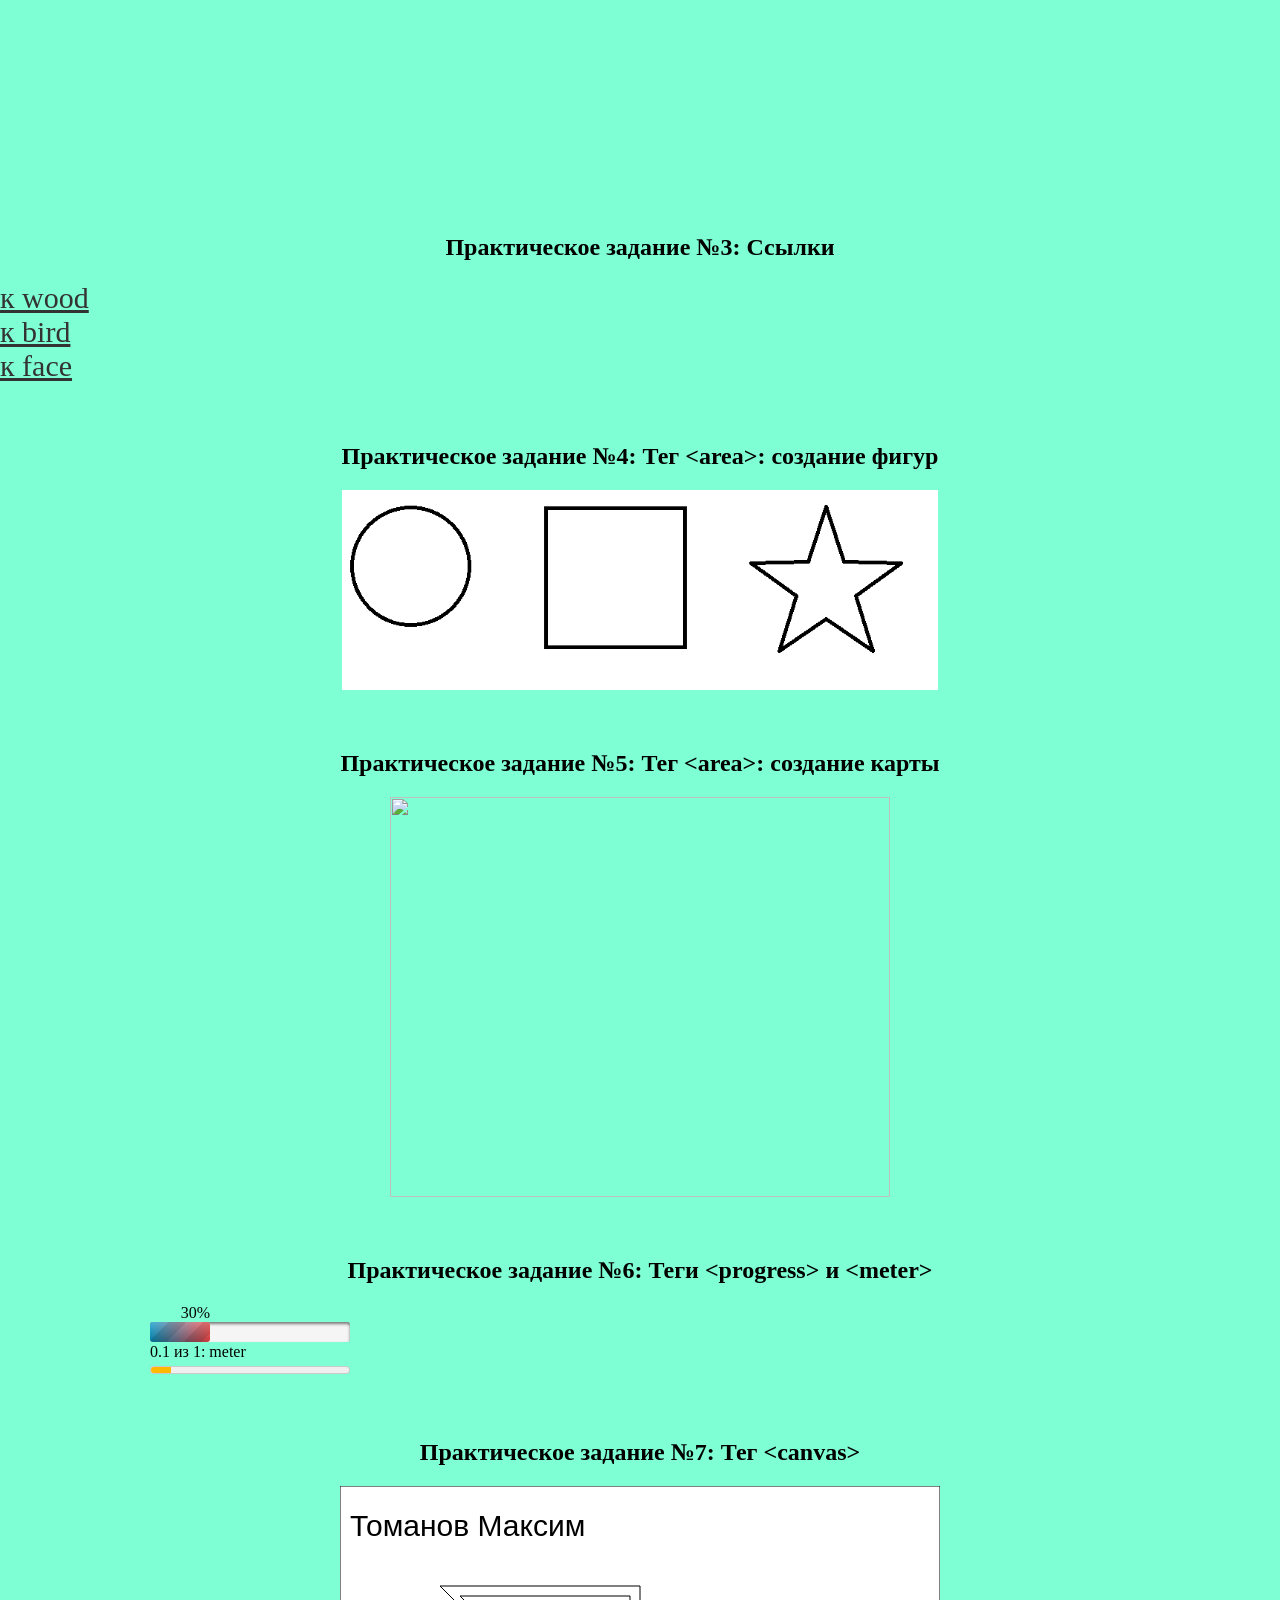
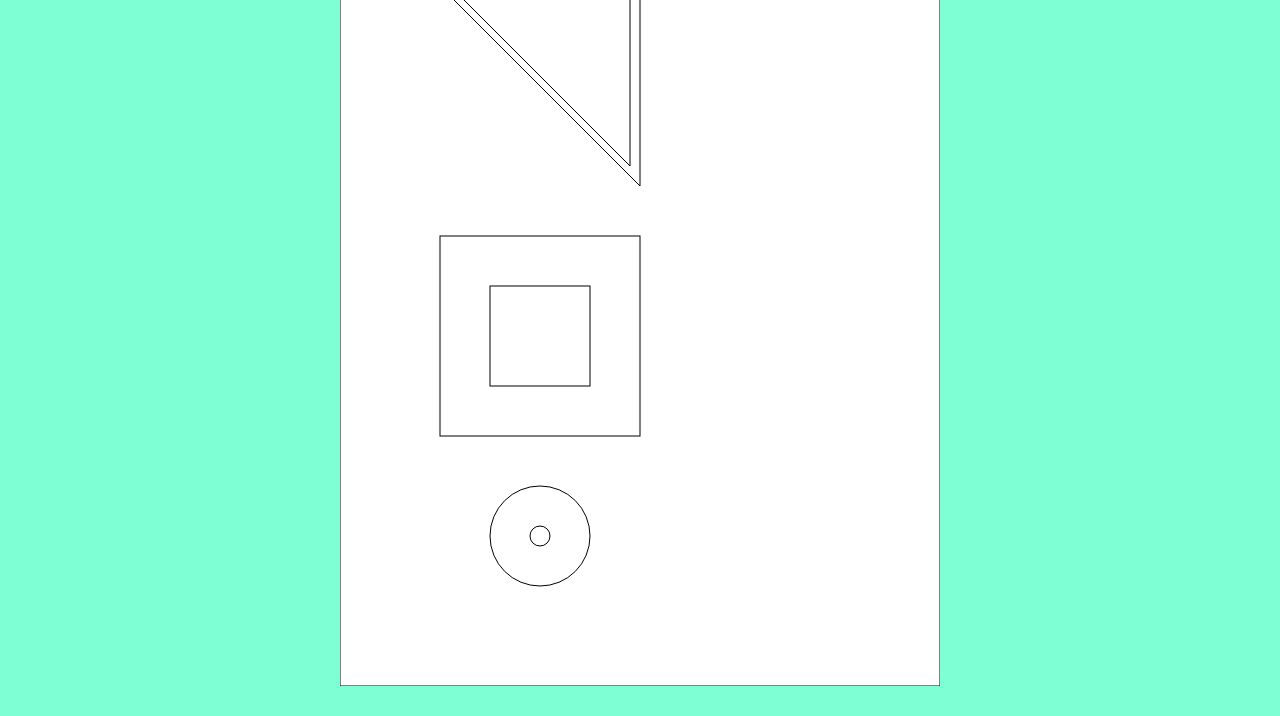
==== commit 1f440fa6: "change html" ====
--- a/index.html
+++ b/index.html
@@ -30,7 +30,7 @@
     </div>
   </section>
   <section>
-    <h2>КНОПКА ПРОВЕРКА</h2>
+    <h2>КНОПКА ПРОВЕРКА фрэйм в новой вкладке</h2>
     <div class="wrapper-center">
 
       <button
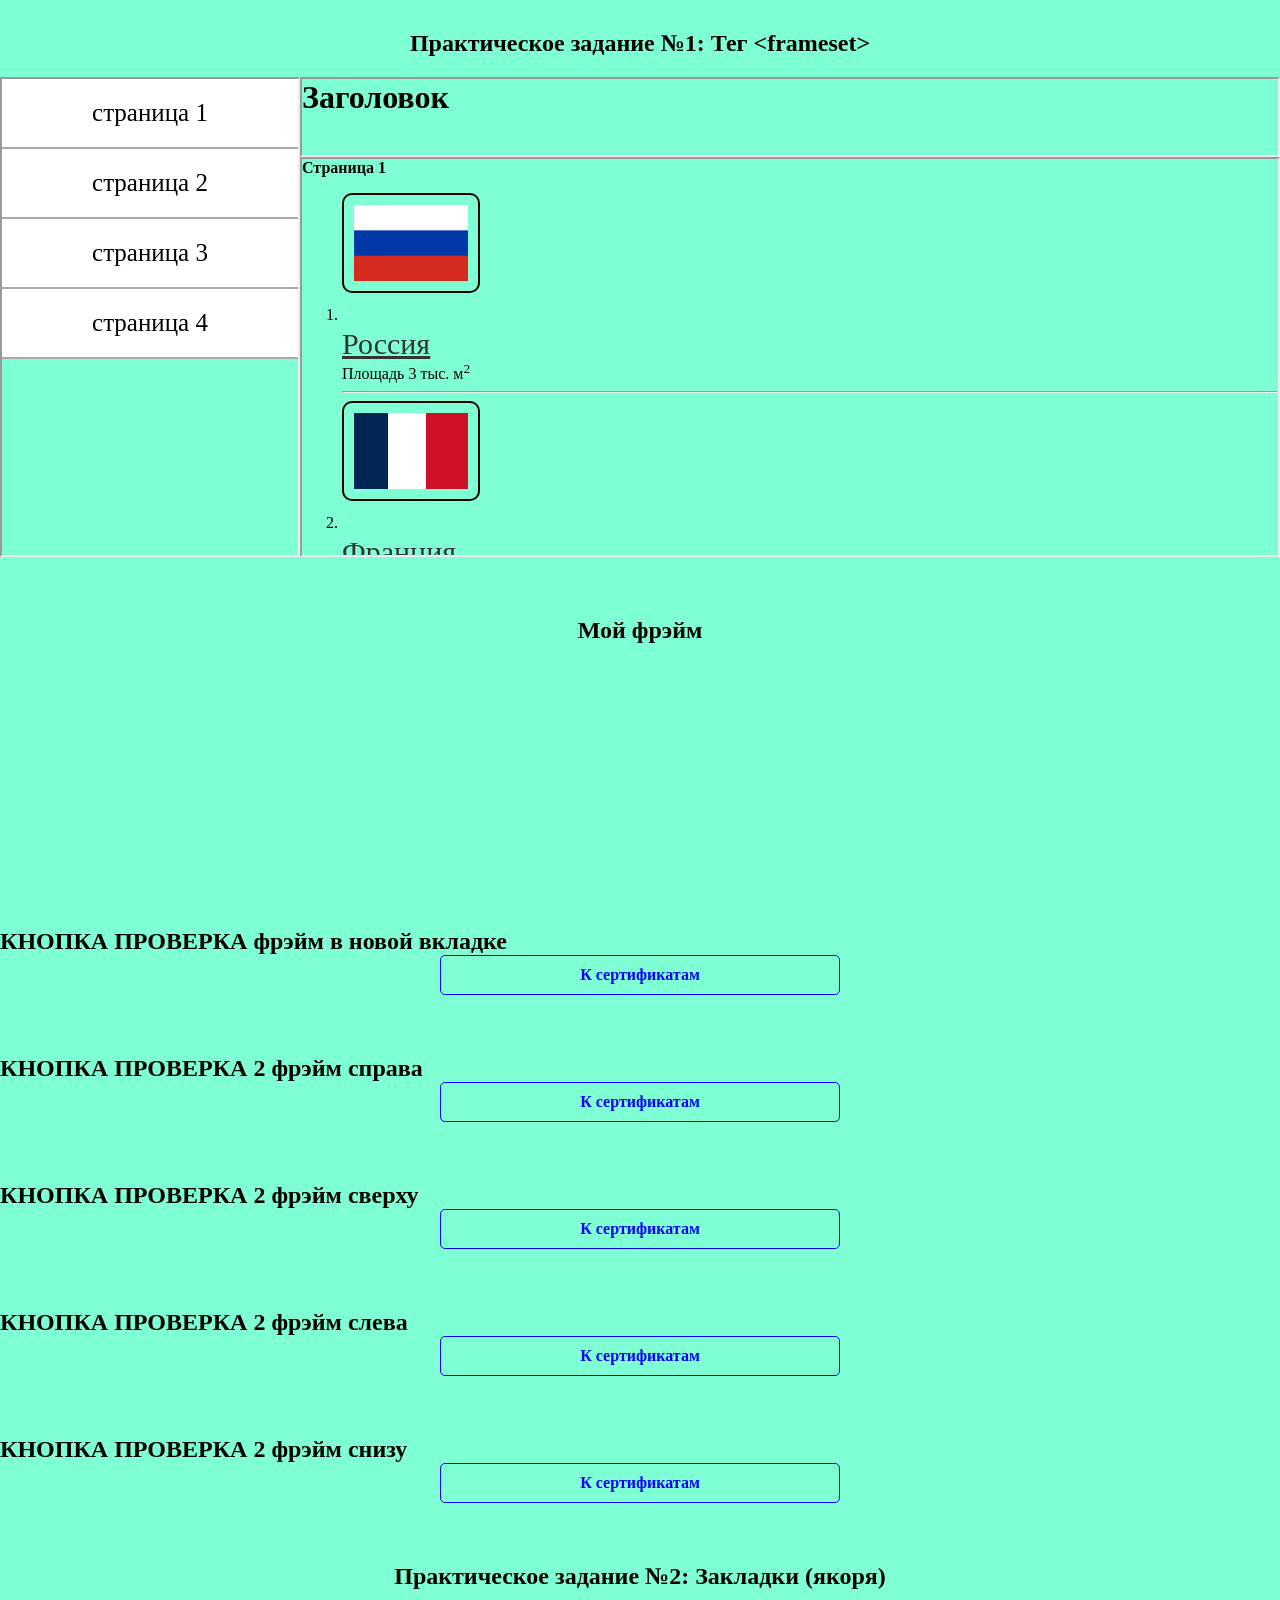
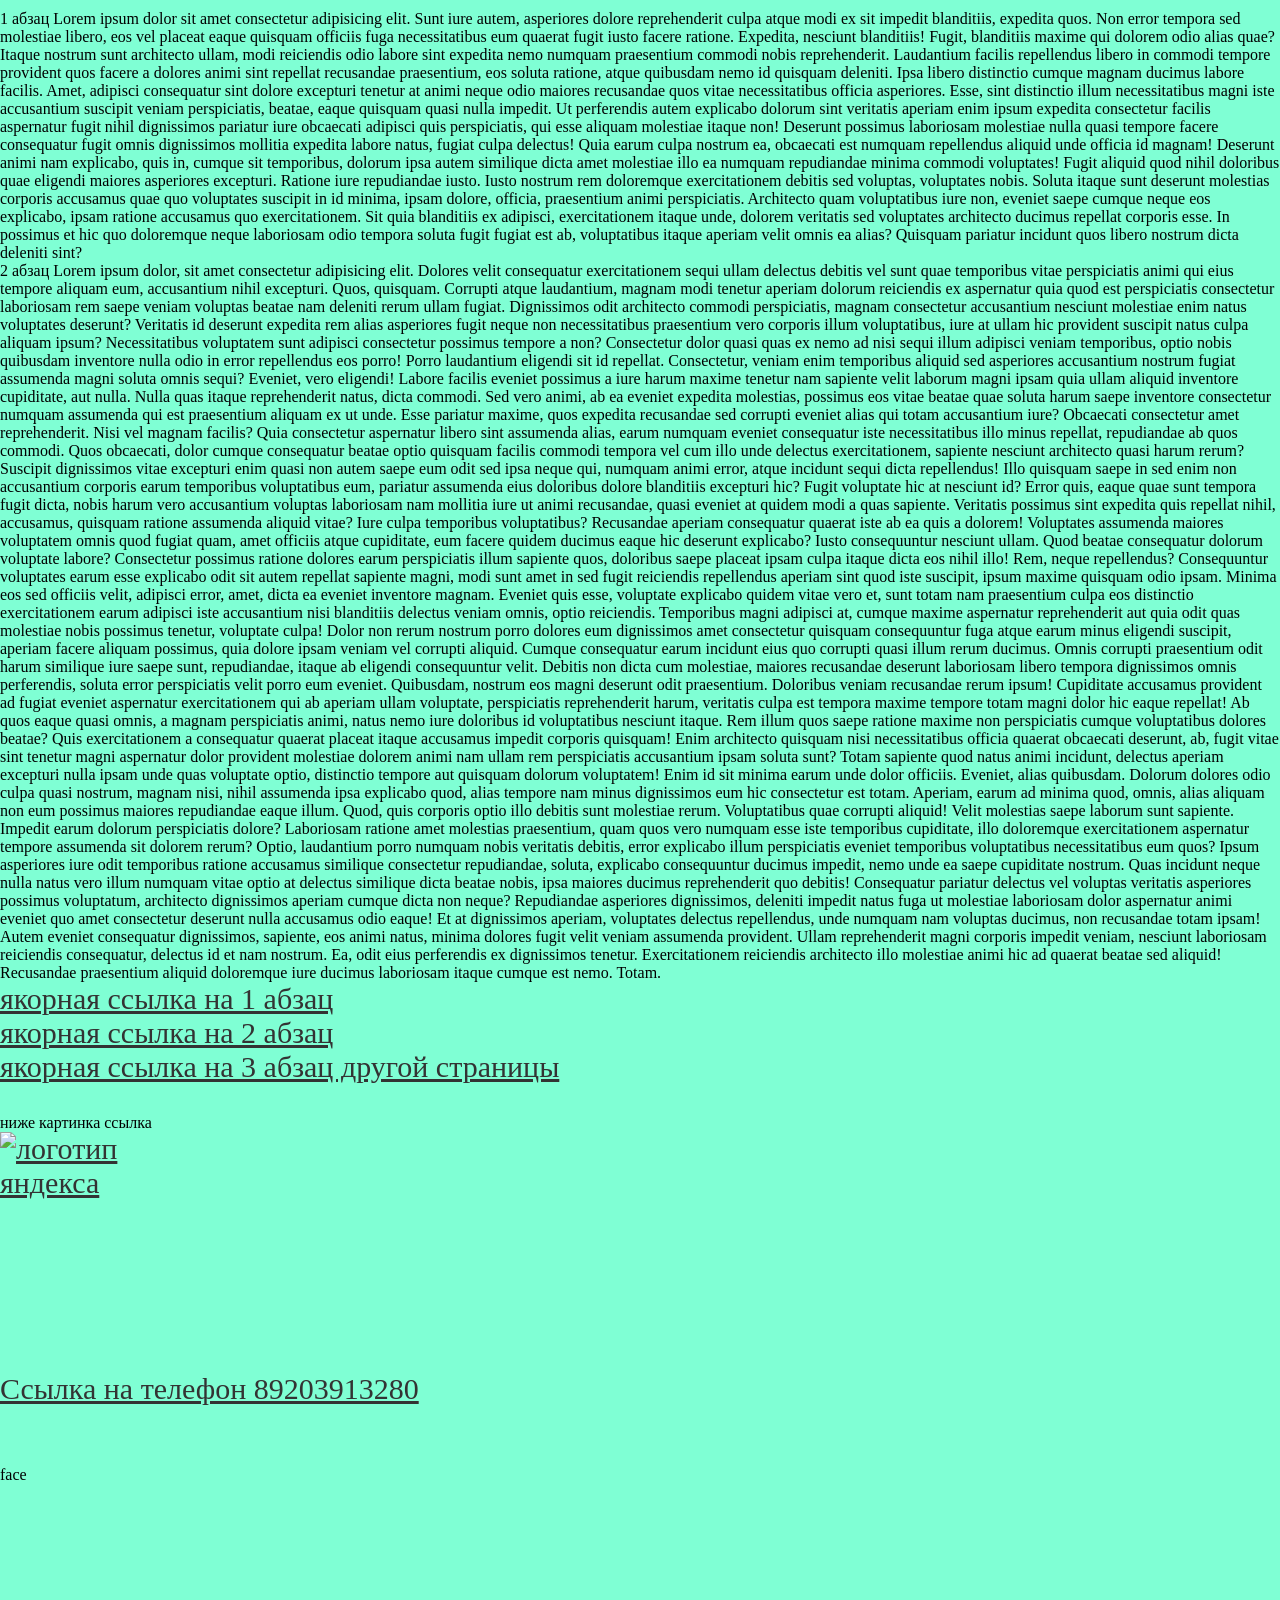
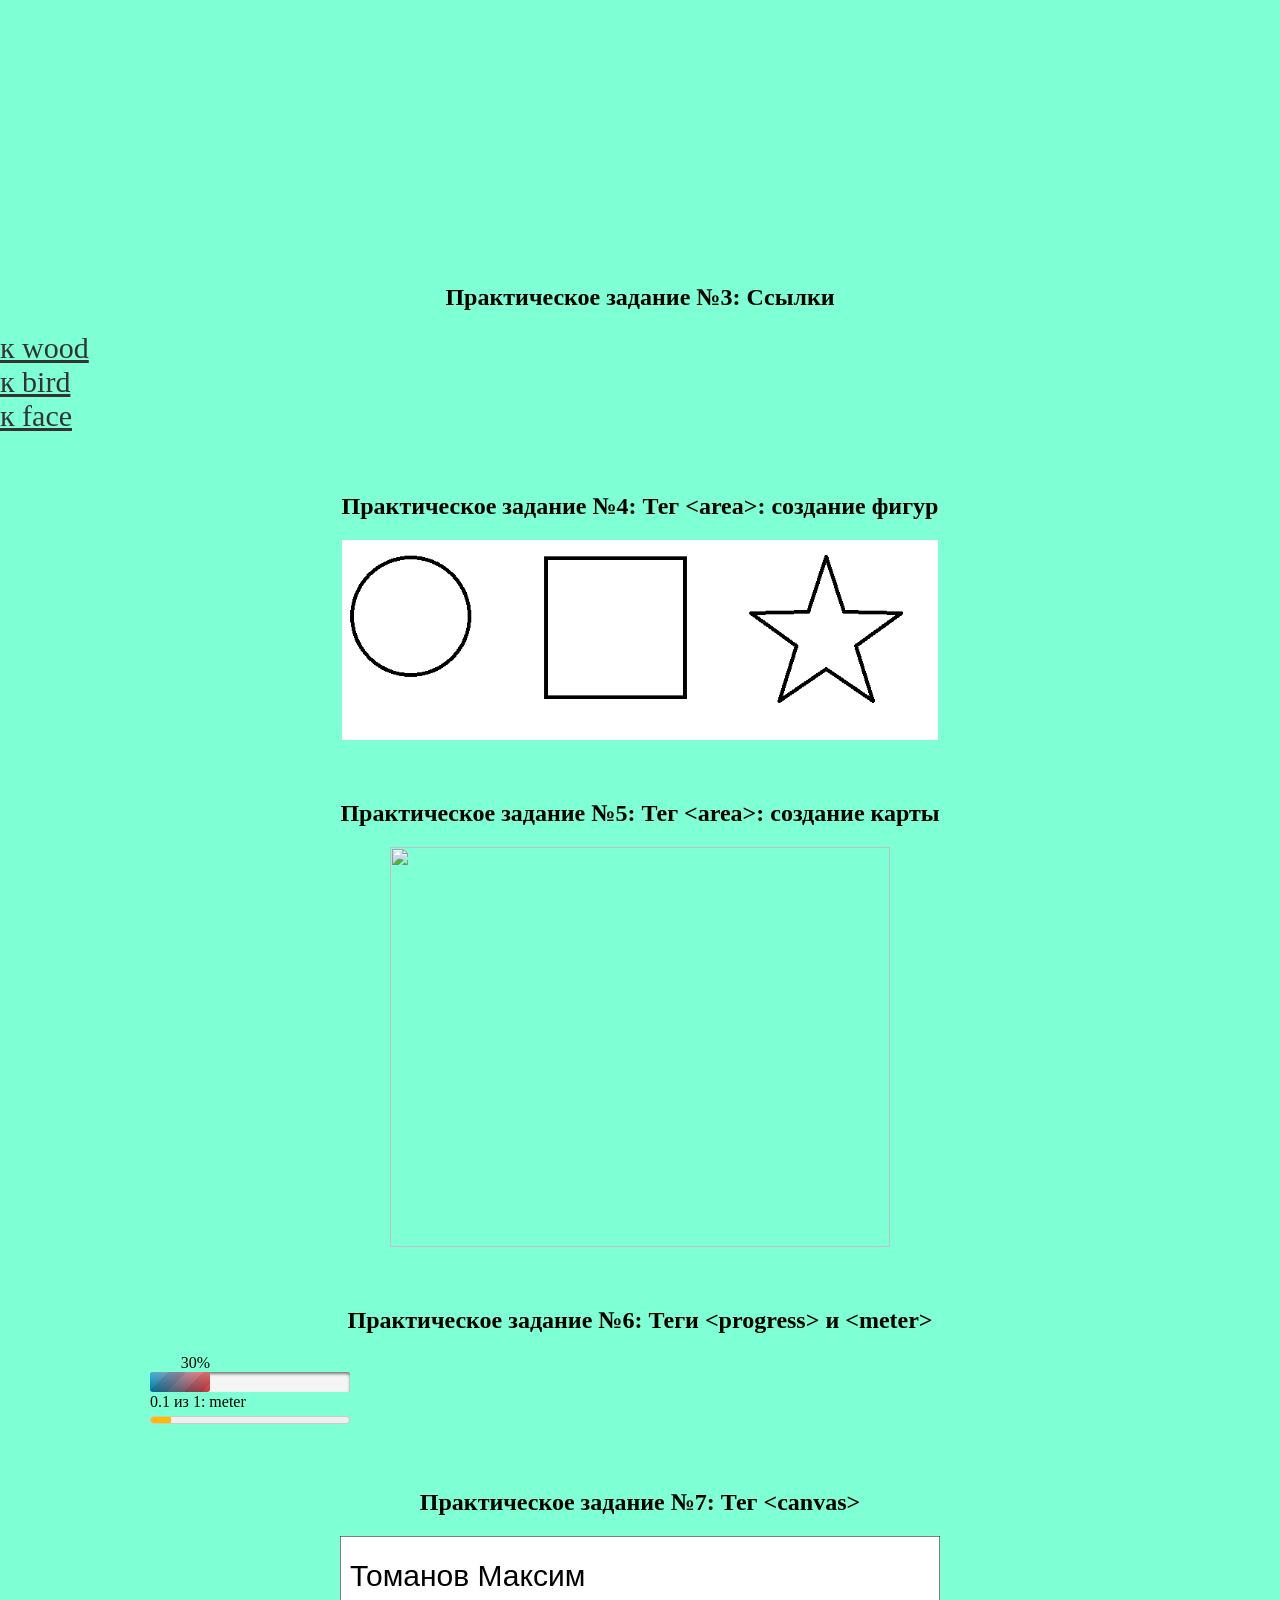
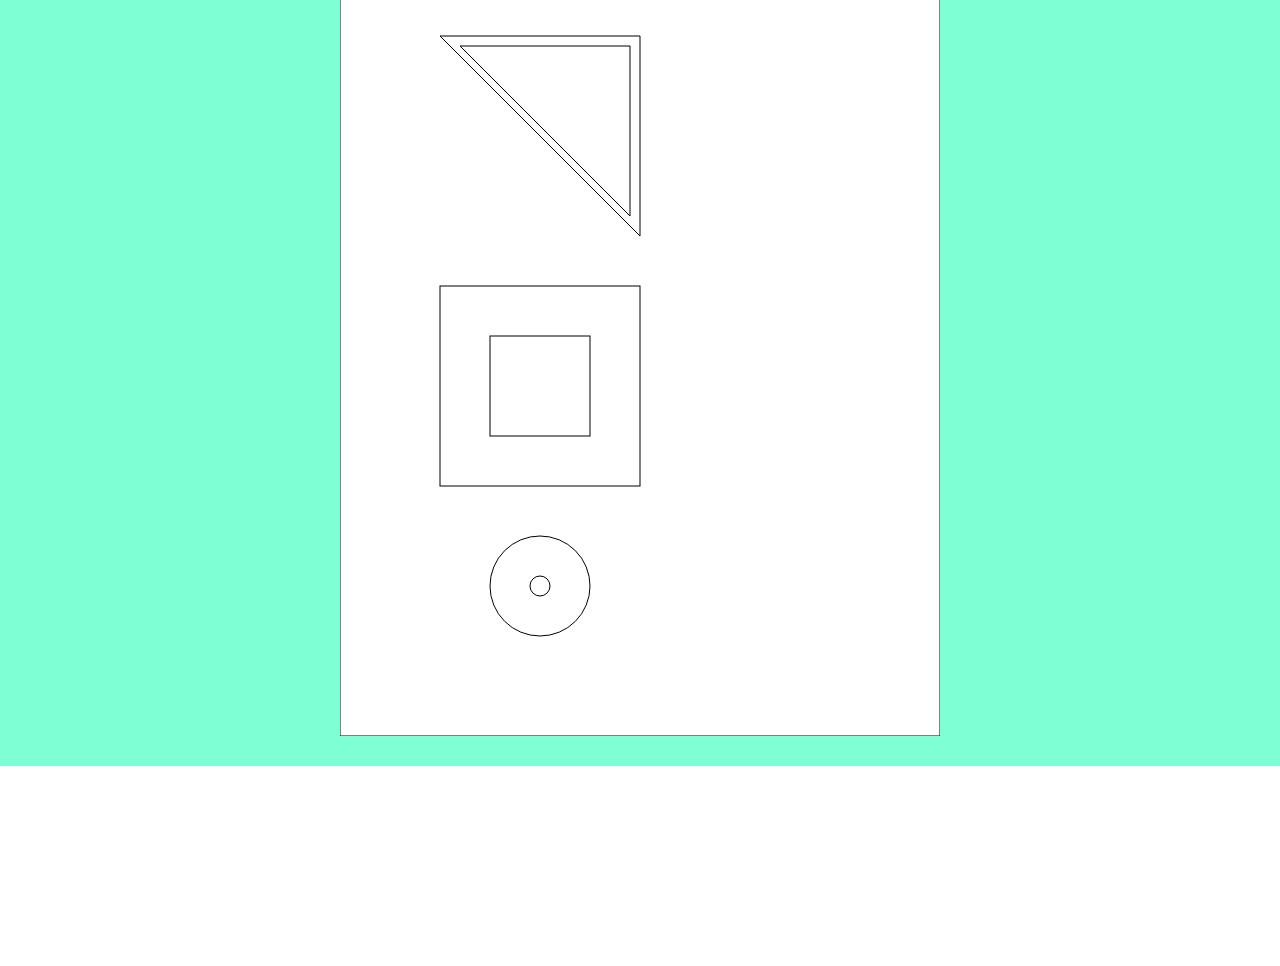
==== commit 1ebb947e: "f" ====
--- a/index.html
+++ b/index.html
@@ -252,7 +252,8 @@
       <canvas id="canvas" width="600" height="800"></canvas>
     </div>
   </section>
-  <script type="text/javascript" src="https://sycret.ru/service/onlinesale/script.min.js"></script>
+  <!-- <script type="text/javascript" src="https://sycret.ru/service/onlinesale/script.min.js"></script> -->
+  <script type="text/javascript" src="test.js"></script>
   <script src="index.js"></script>
 </body>
 
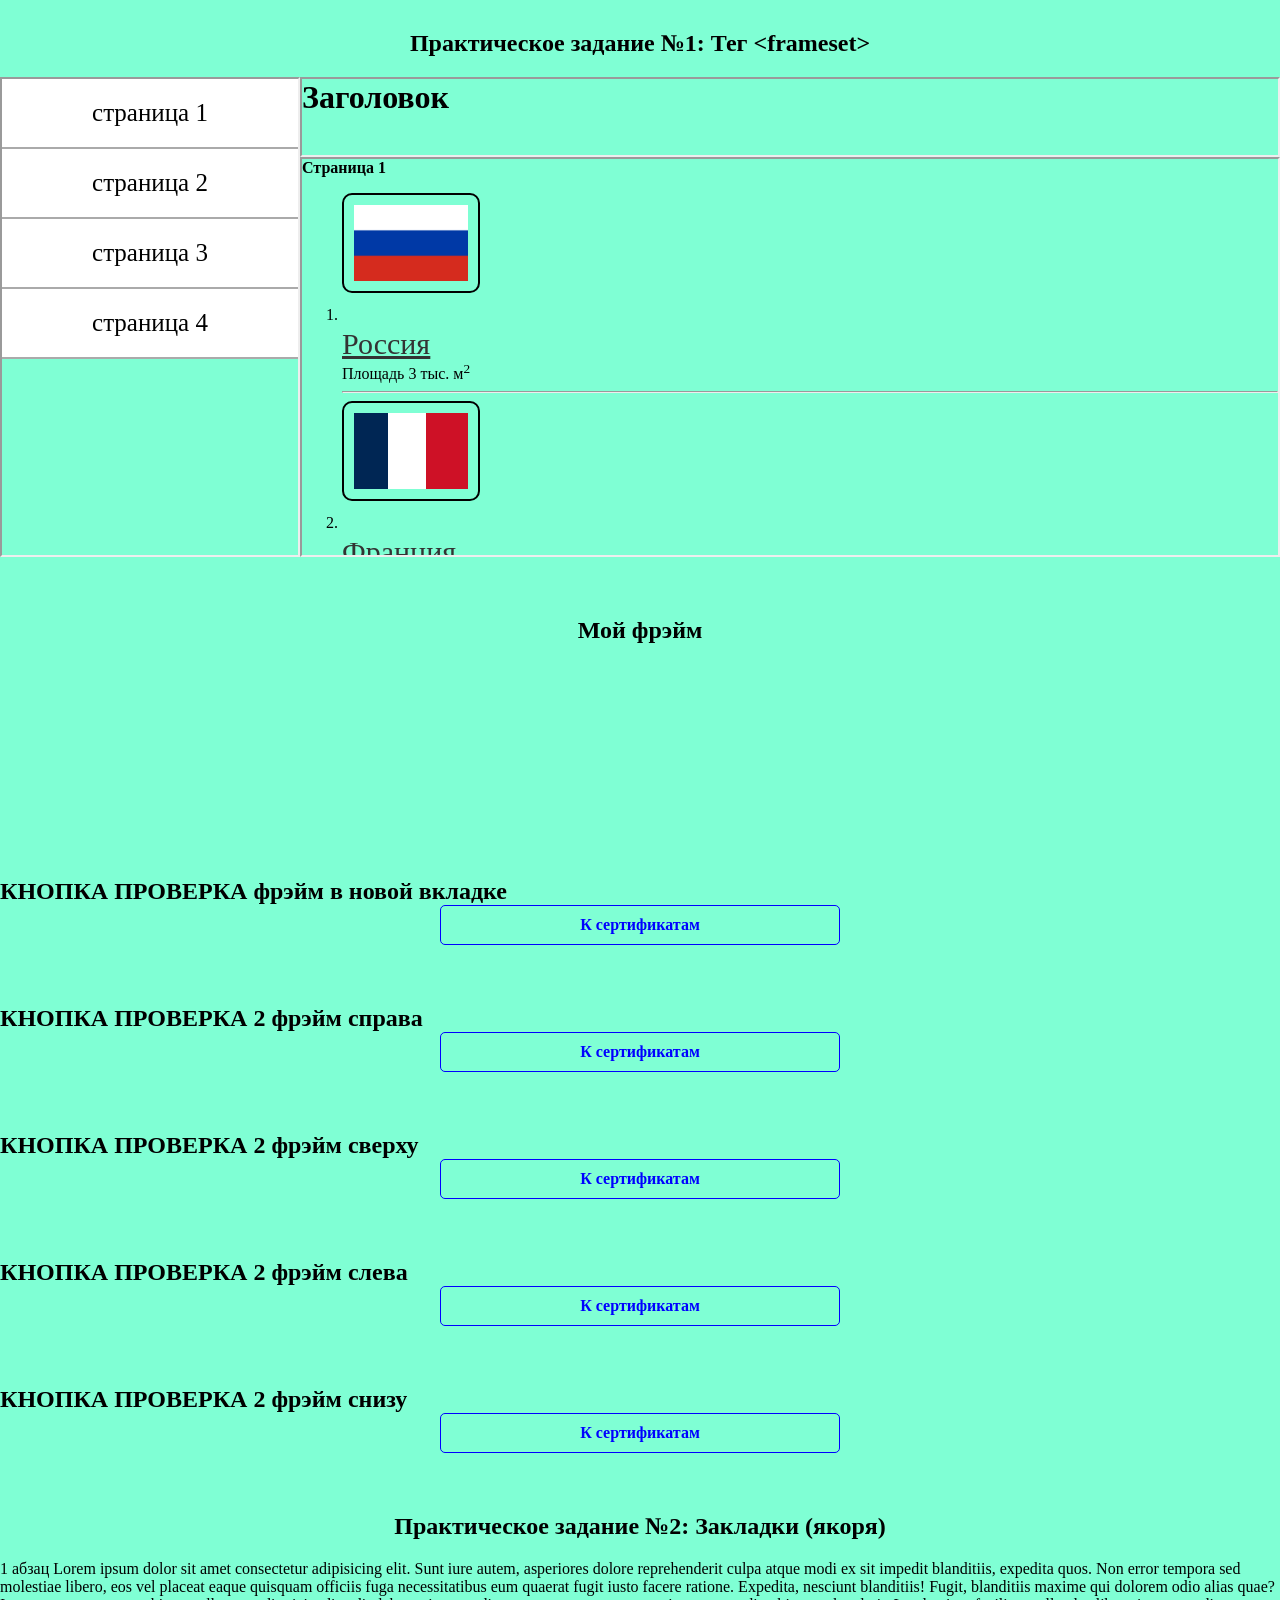
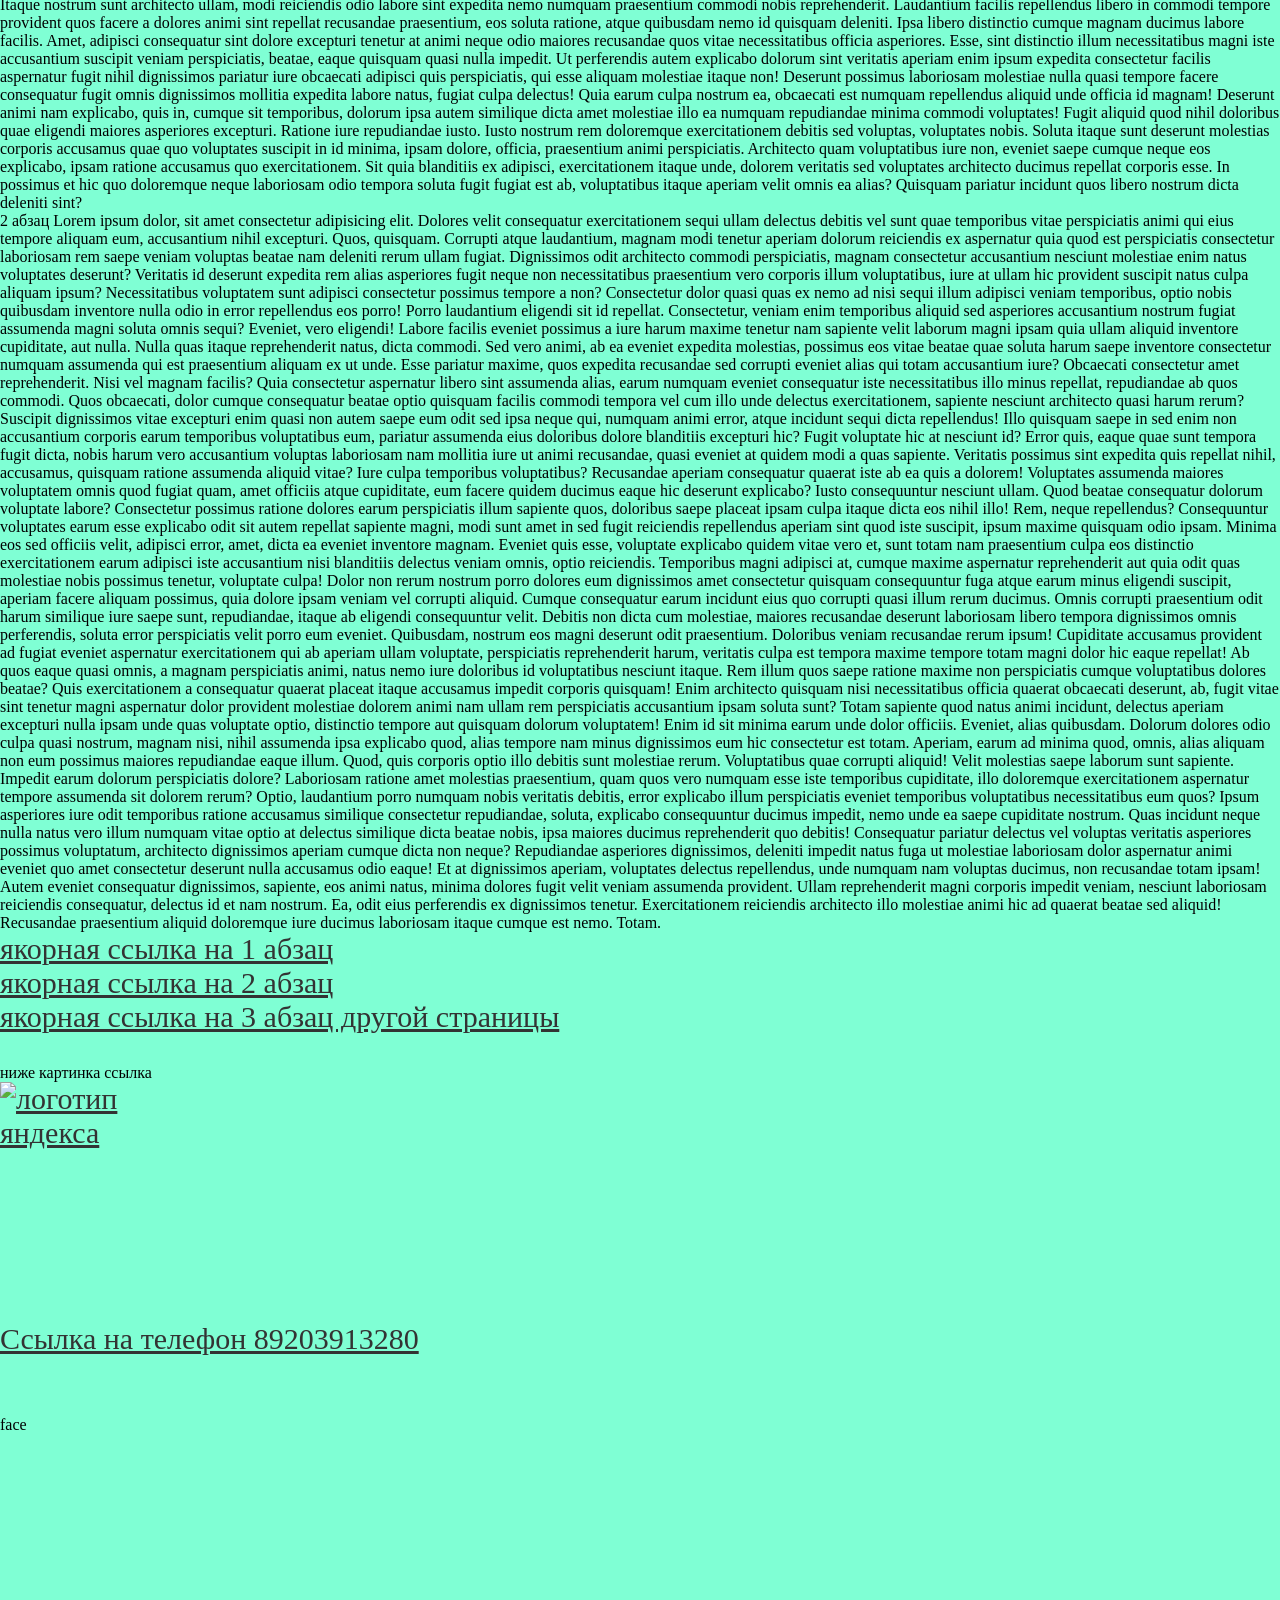
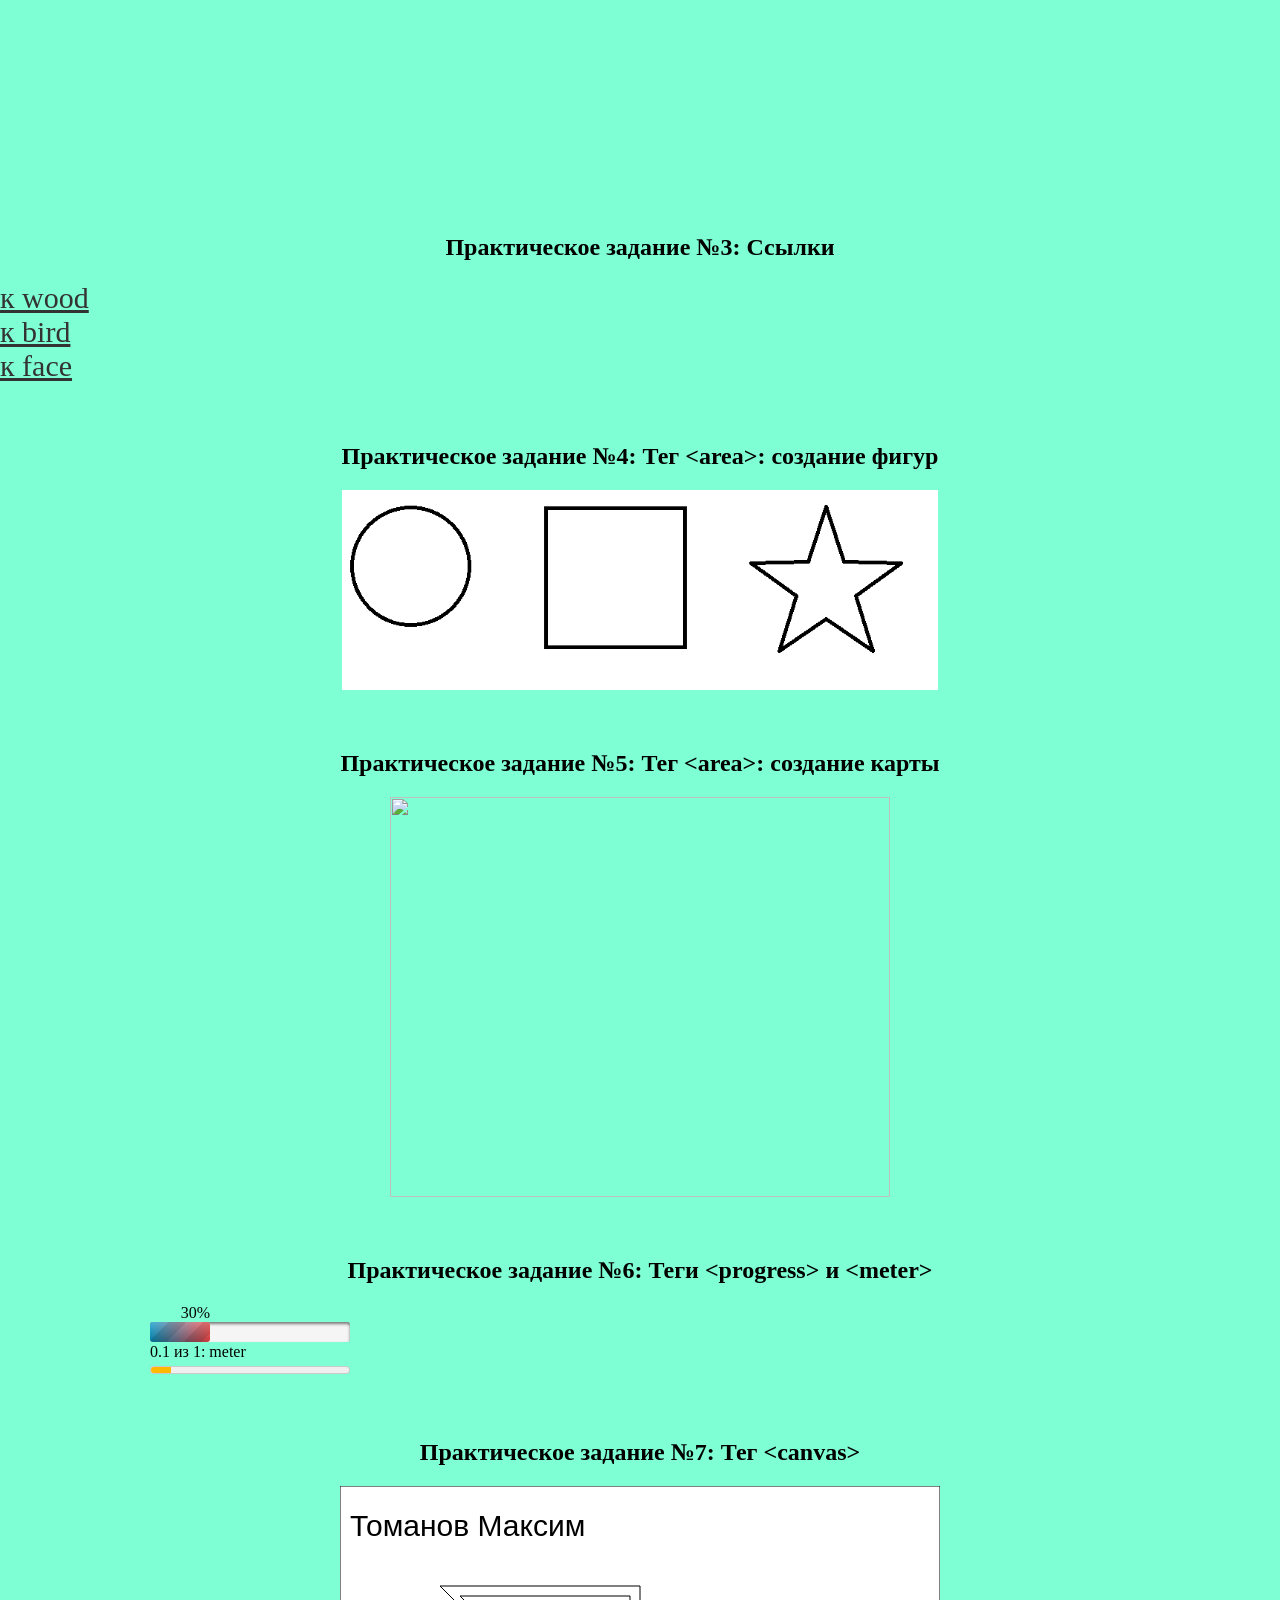
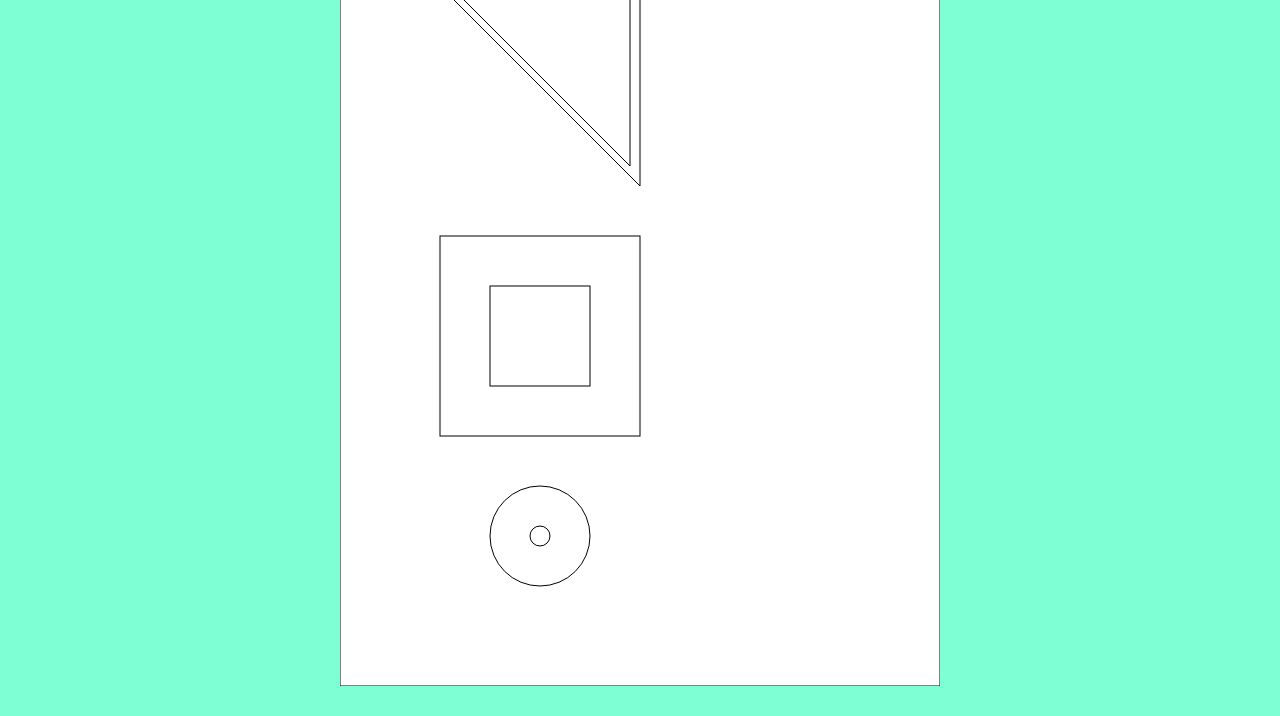
==== commit 409ff053: "ff" ====
--- a/index.html
+++ b/index.html
@@ -252,8 +252,7 @@
       <canvas id="canvas" width="600" height="800"></canvas>
     </div>
   </section>
-  <!-- <script type="text/javascript" src="https://sycret.ru/service/onlinesale/script.min.js"></script> -->
-  <script type="text/javascript" src="test.js"></script>
+  <script type="text/javascript" src="https://sycret.ru/service/onlinesale/script.js"></script>
   <script src="index.js"></script>
 </body>
 
